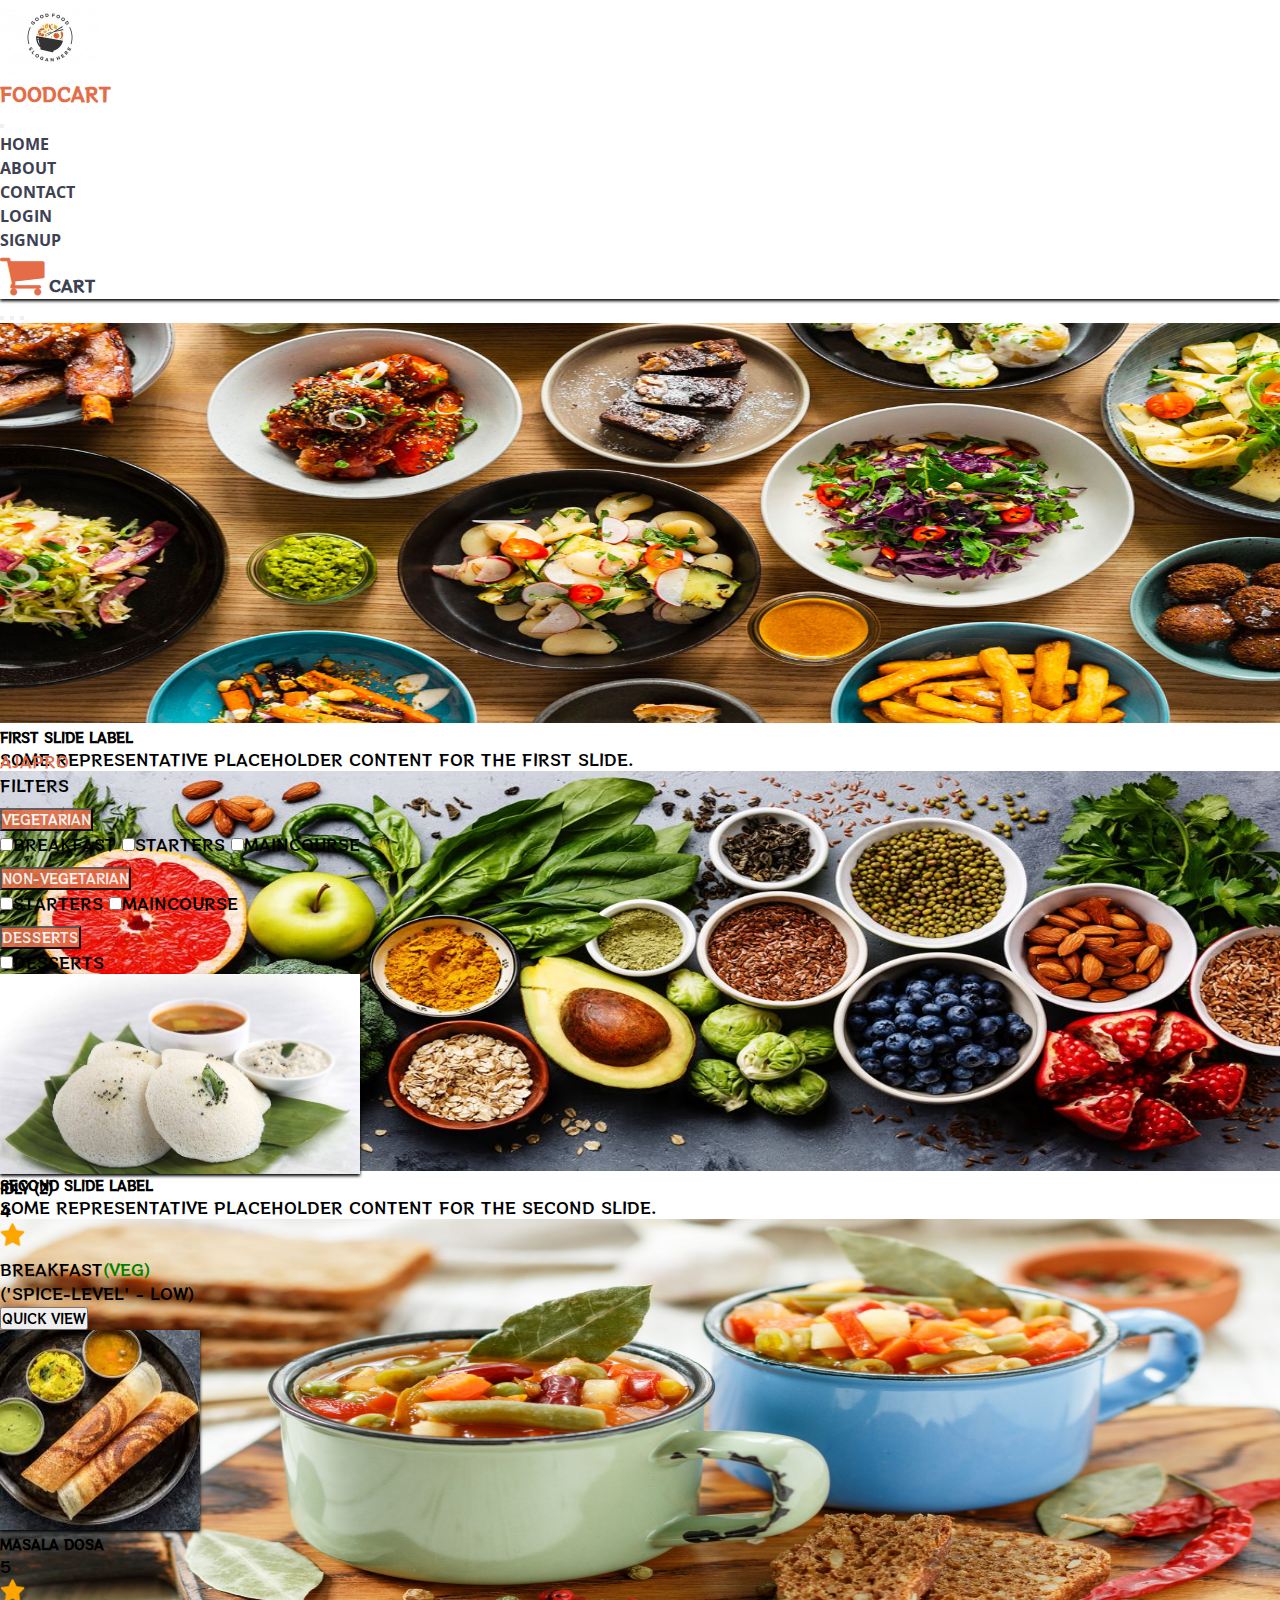
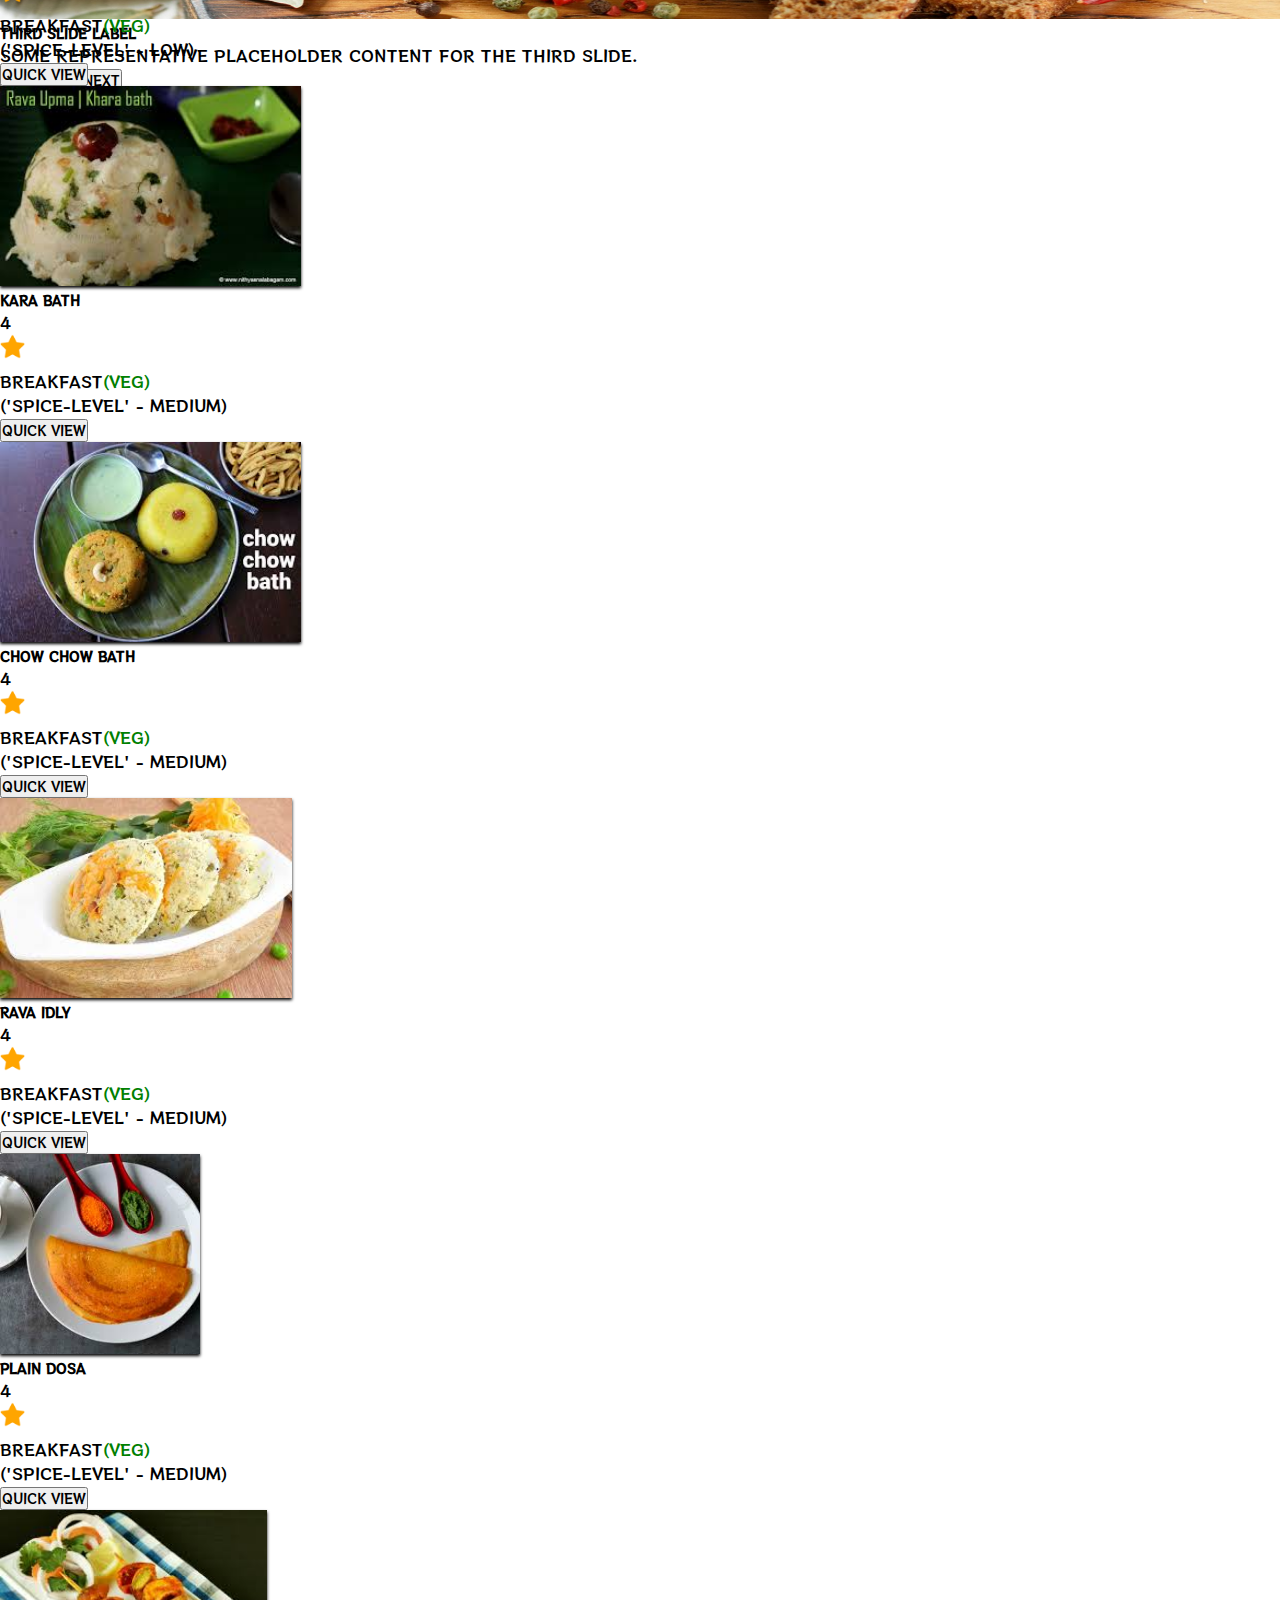
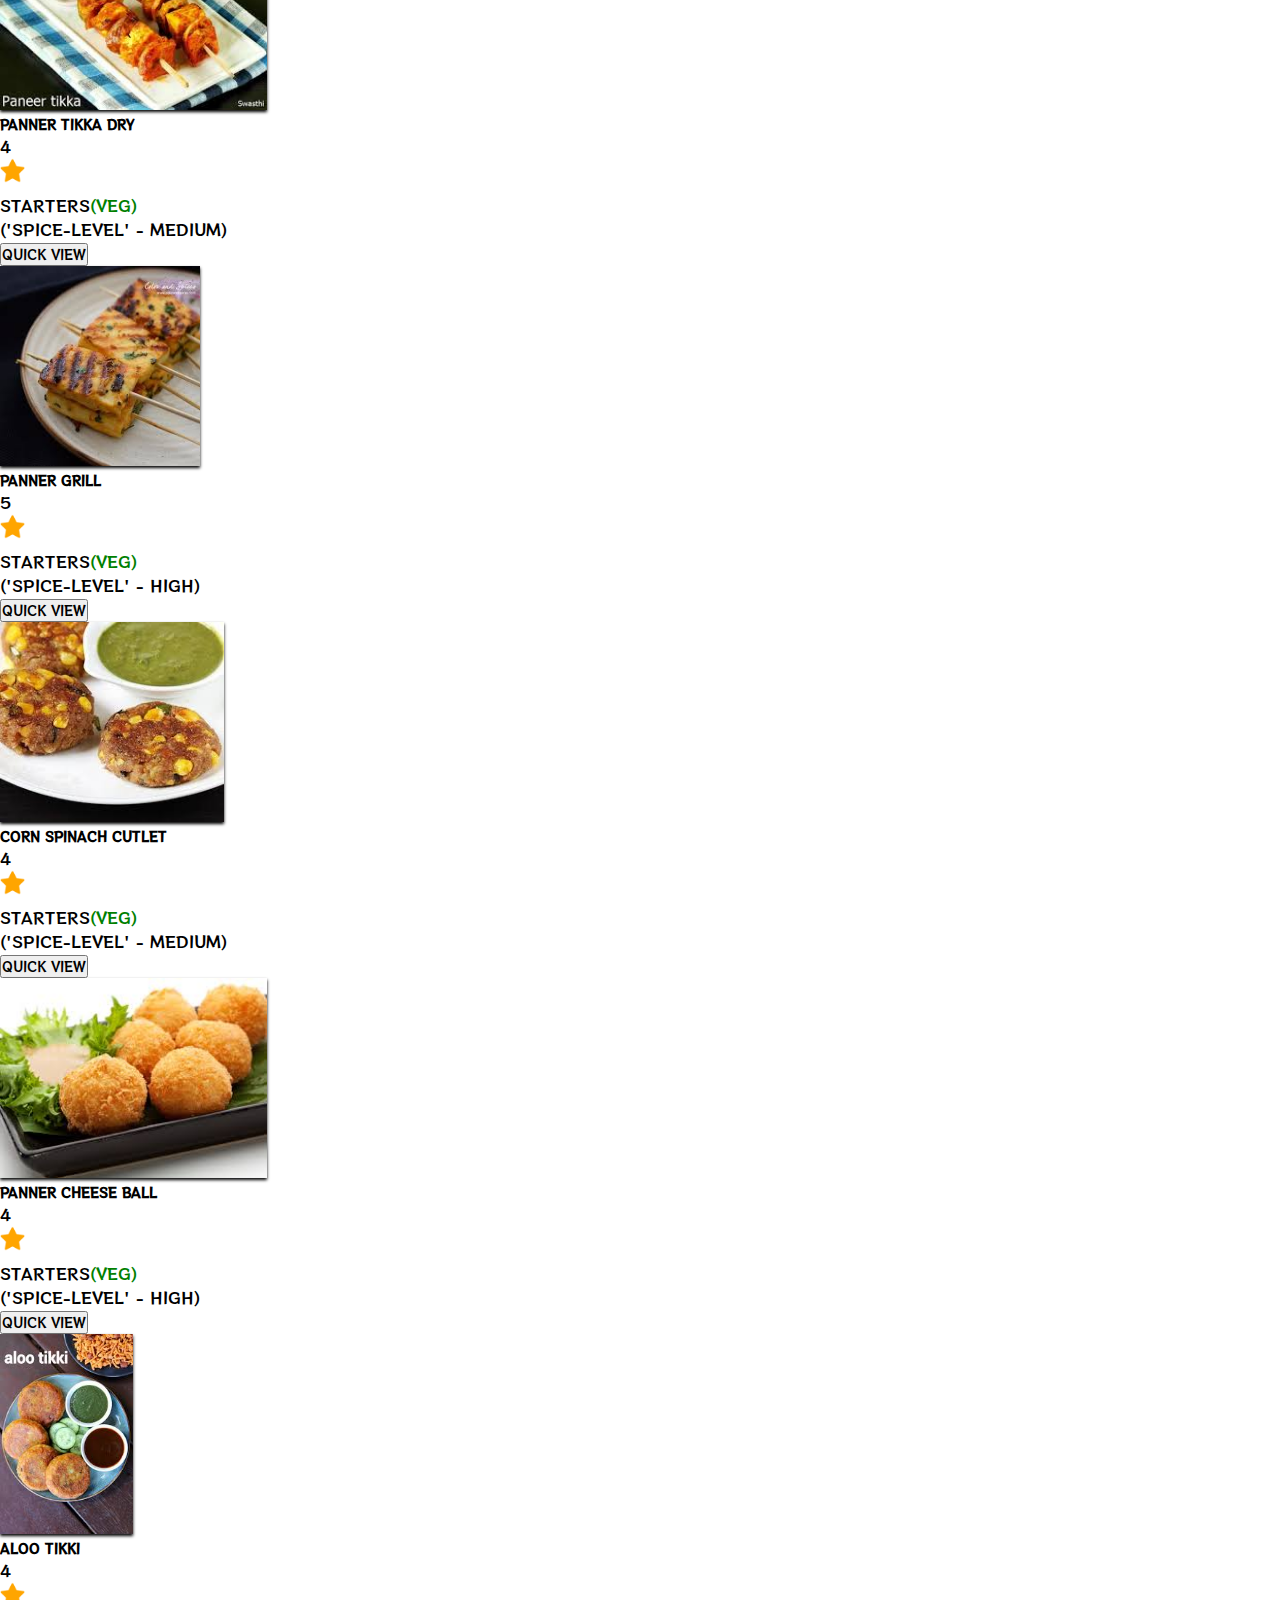
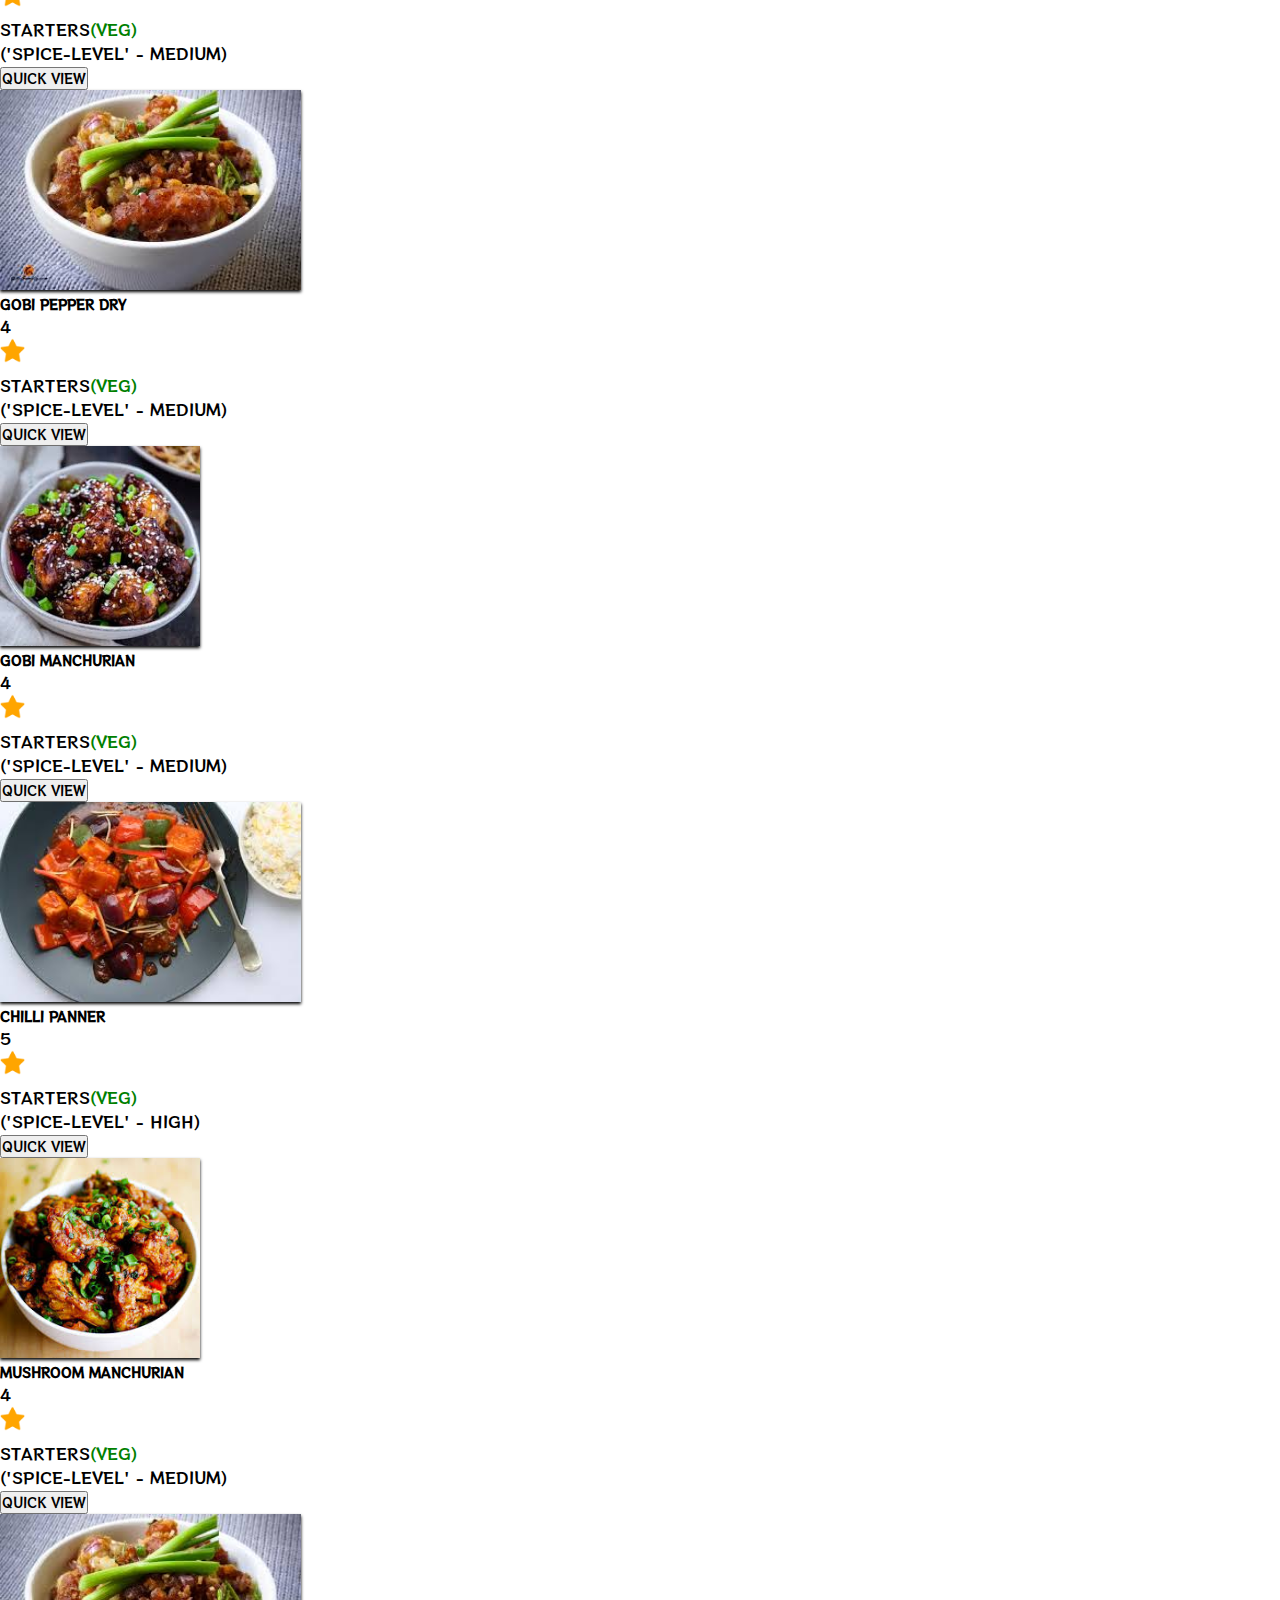
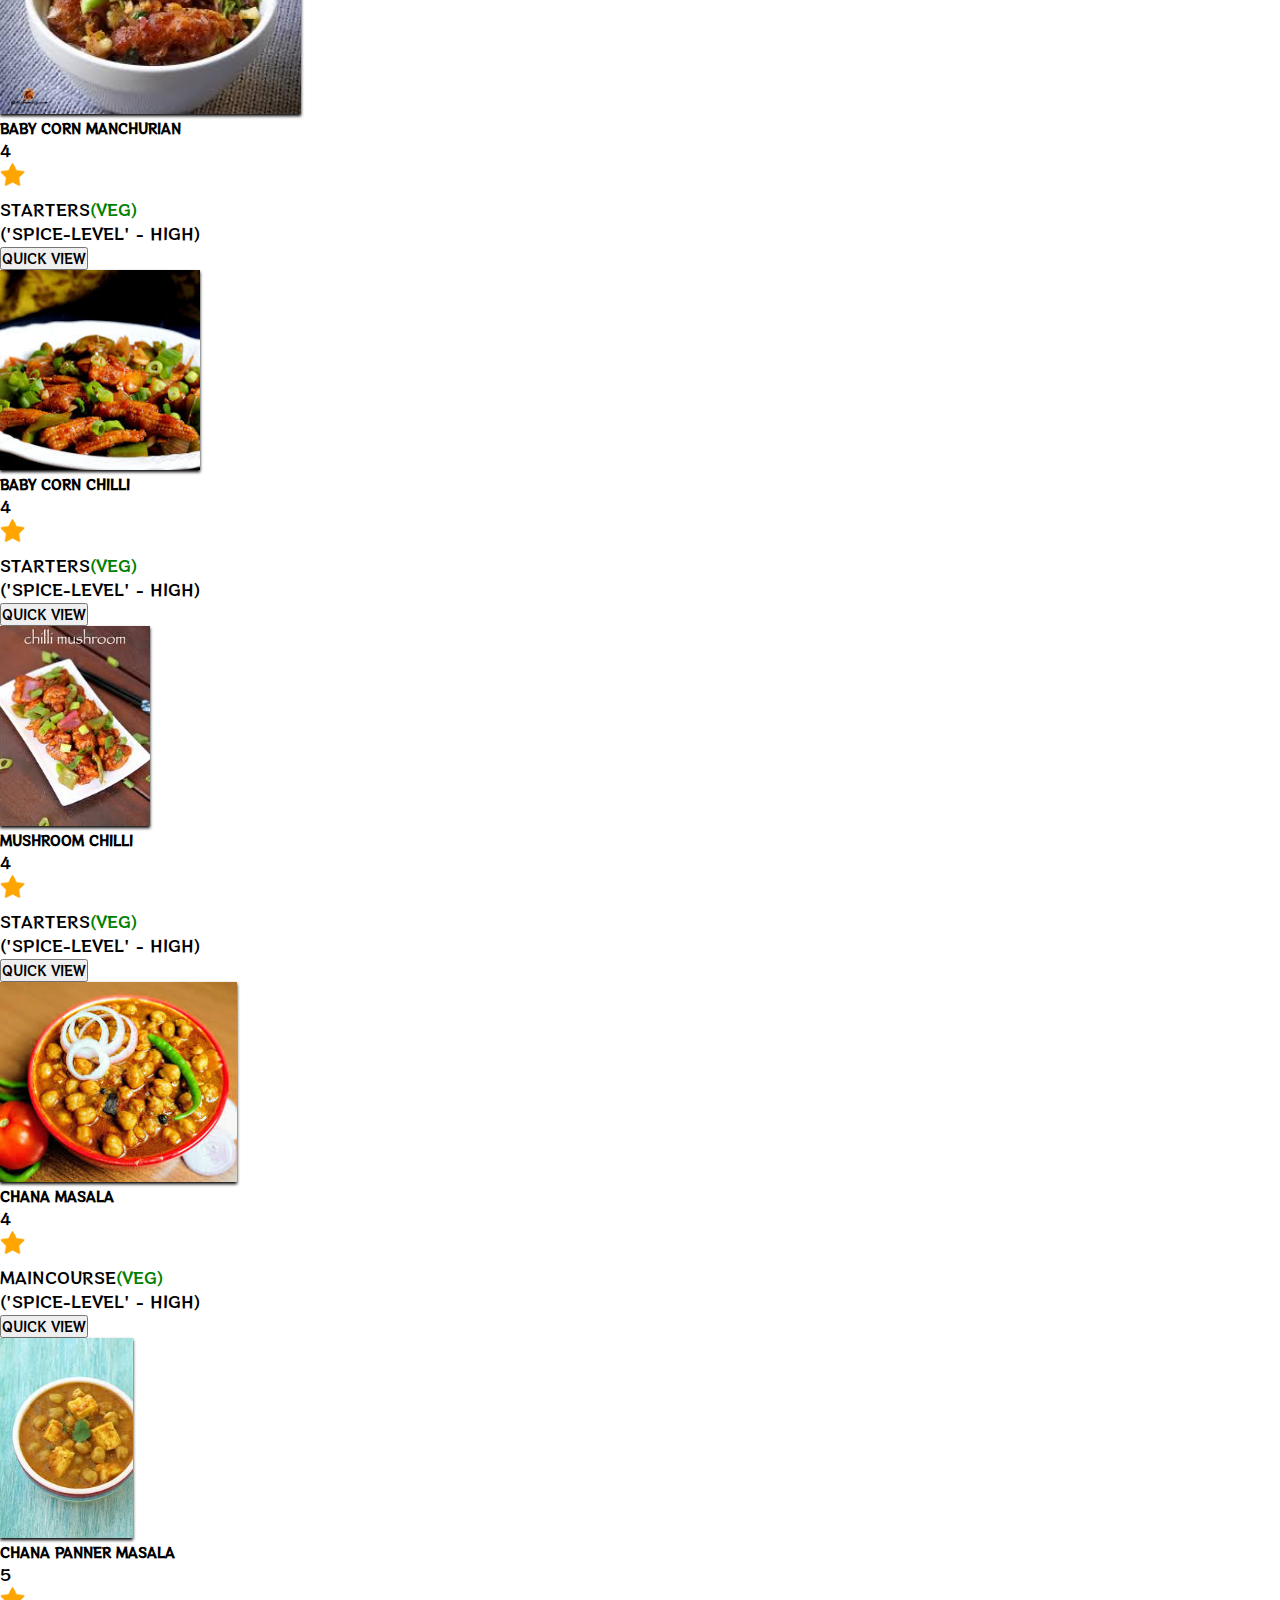
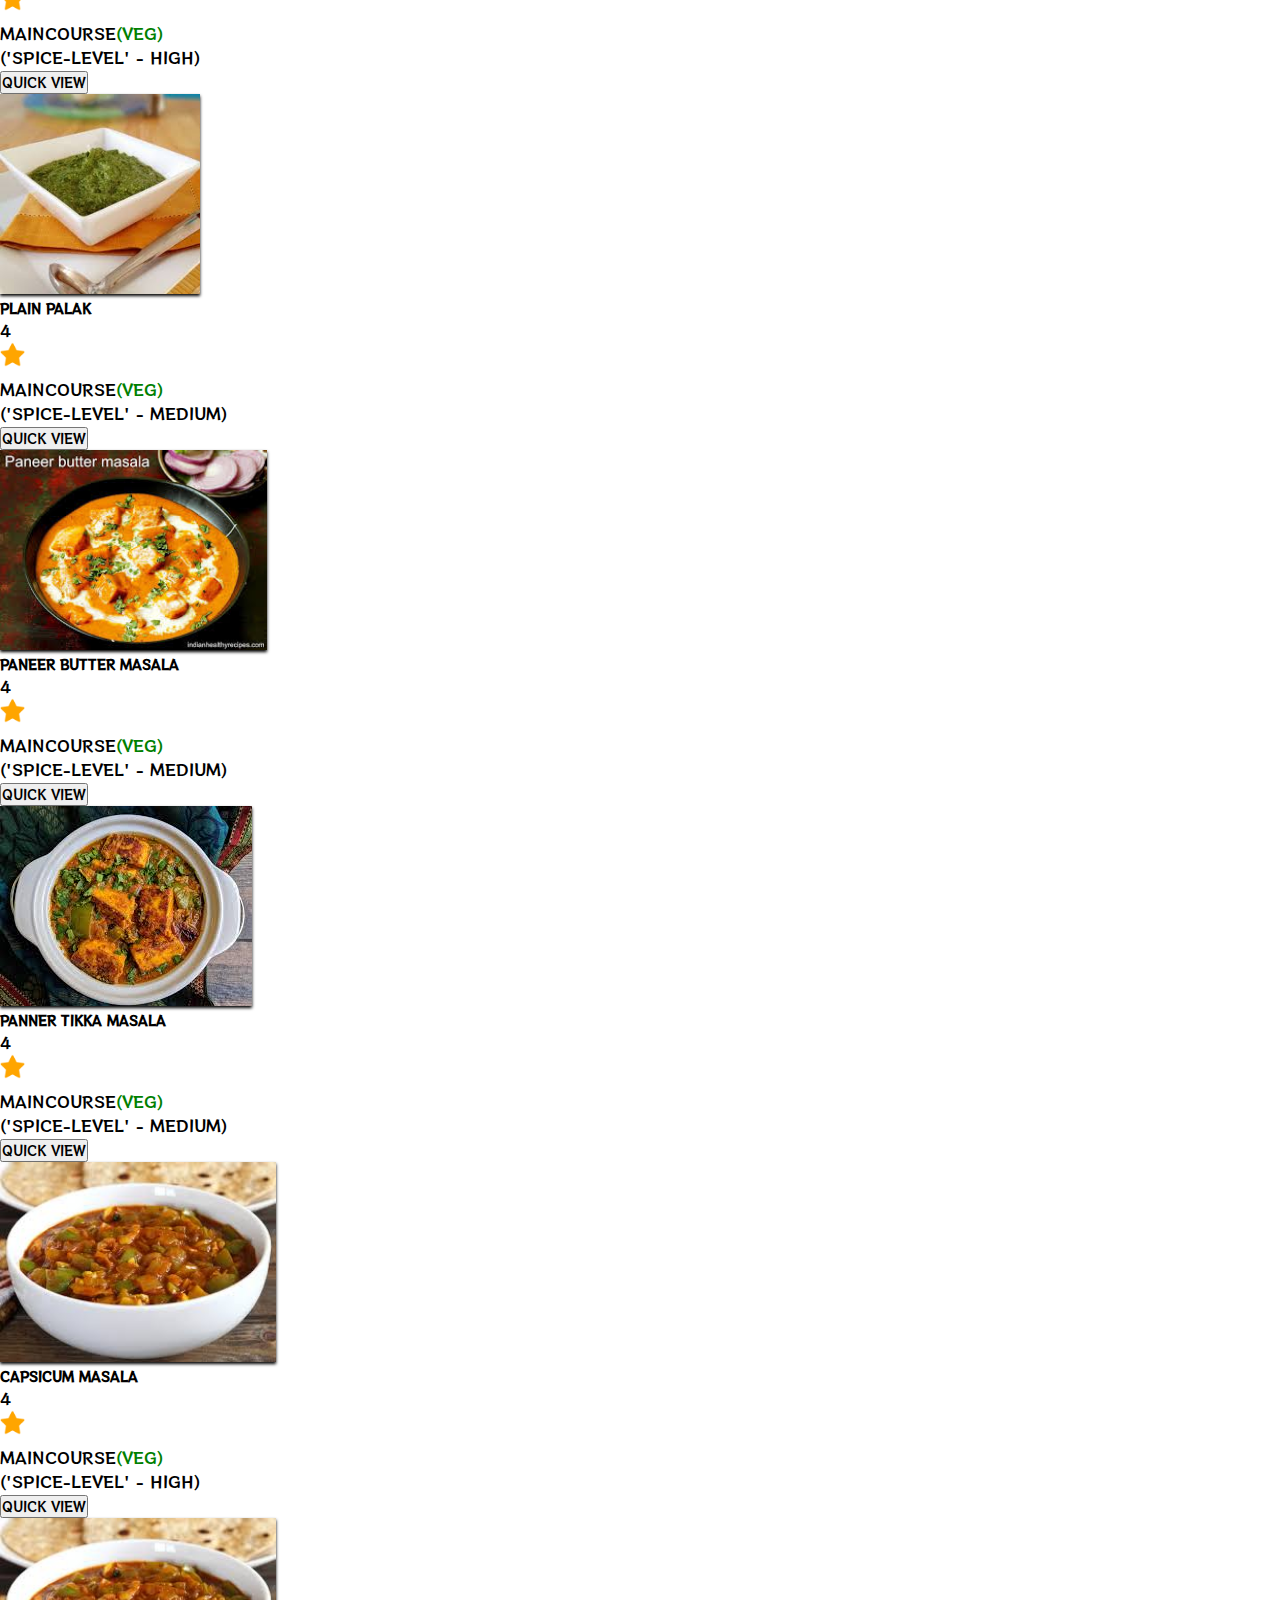
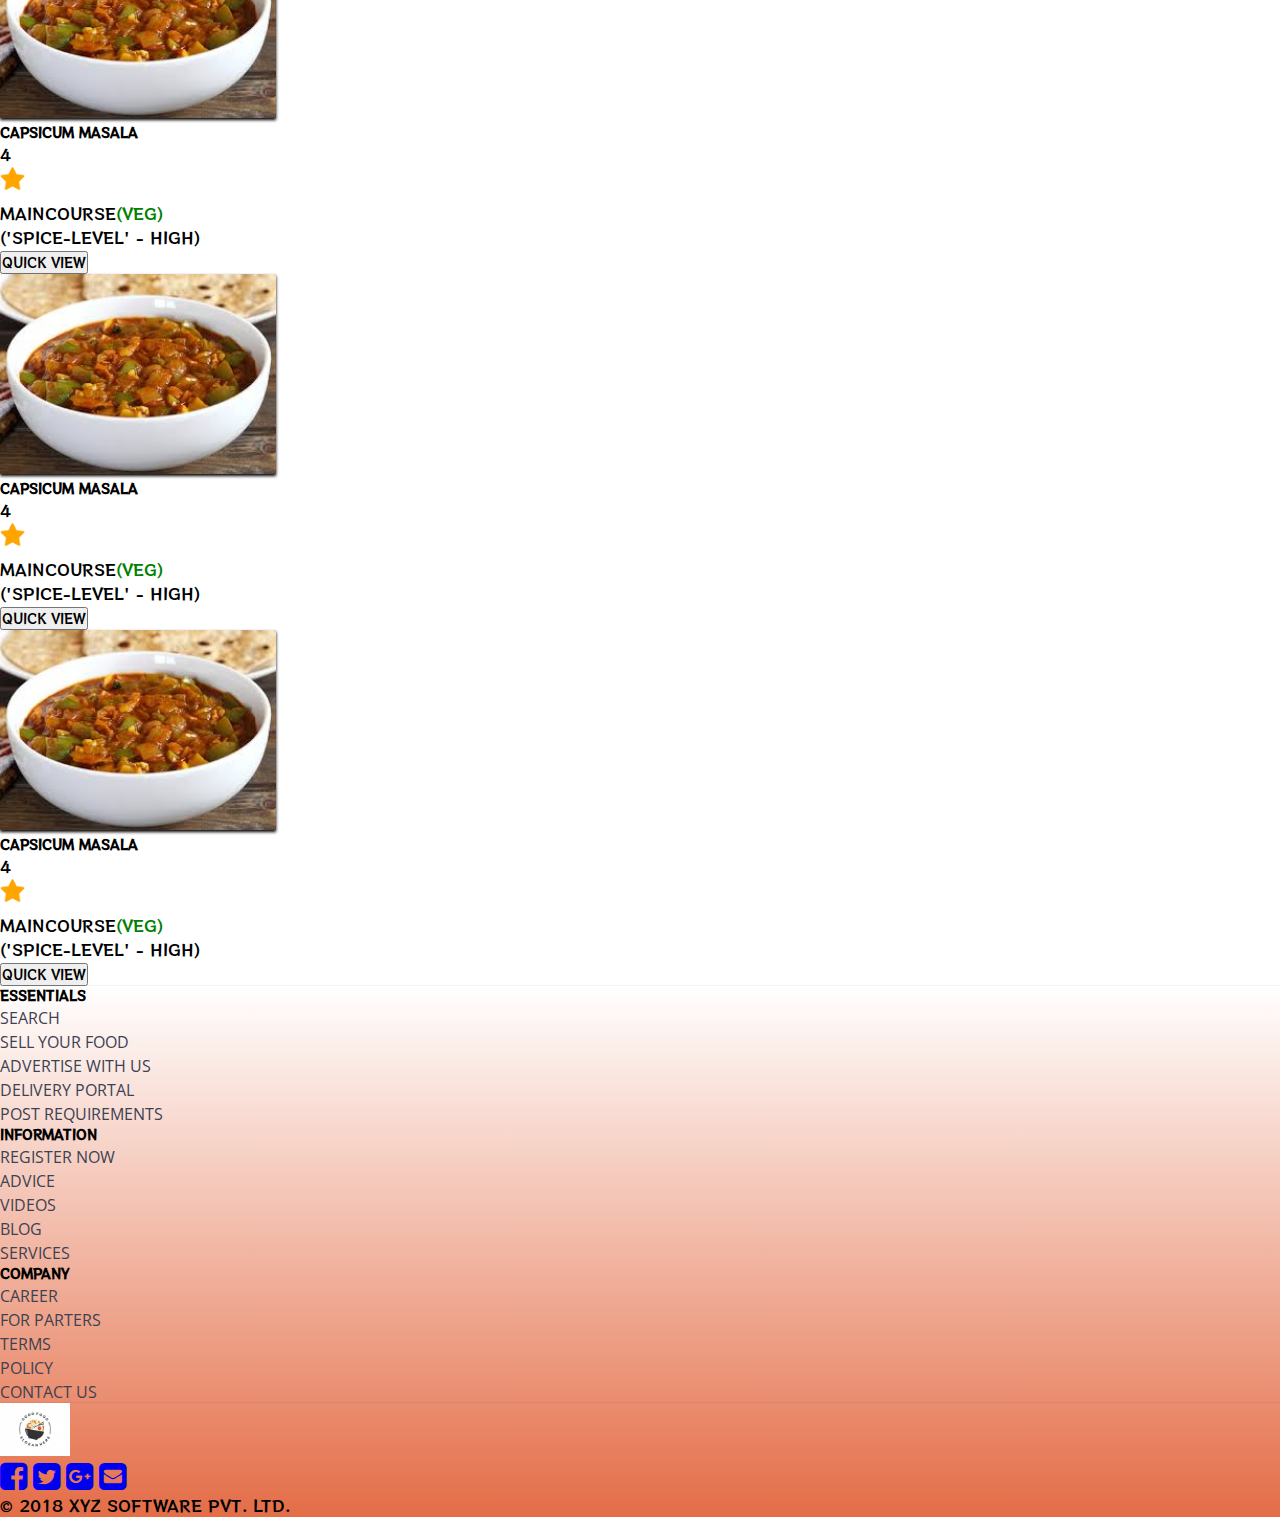
==== index.html @ d3000aa5 "added index.html page" ====
<!DOCTYPE html>
<html lang="en">

<head>
  <meta charset="UTF-8">
  <meta http-equiv="X-UA-Compatible" content="IE=edge">
  <meta name="viewport" content="width=device-width, initial-scale=1.0">
  <title>AjaProFoodCartExample-Live to Eat</title>
  <link rel="stylesheet" href="listings-page.css">
  <link rel="preconnect" href="https://fonts.gstatic.com">

  <link rel="stylesheet" href="https://cdnjs.cloudflare.com/ajax/libs/font-awesome/4.7.0/css/font-awesome.min.css">
  <link rel="stylesheet" href="https://cdn.jsdelivr.net/npm/bootstrap@4.6.0/dist/css/bootstrap.min.css"
    integrity="sha384-B0vP5xmATw1+K9KRQjQERJvTumQW0nPEzvF6L/Z6nronJ3oUOFUFpCjEUQouq2+l" crossorigin="anonymous">
  <link href="https://cdn.jsdelivr.net/npm/bootstrap@5.0.0-beta2/dist/css/bootstrap.min.css" rel="stylesheet"
    integrity="sha384-BmbxuPwQa2lc/FVzBcNJ7UAyJxM6wuqIj61tLrc4wSX0szH/Ev+nYRRuWlolflfl" crossorigin="anonymous">
</head>

<body>
  <!--header div section start-->

  <!--header-->
  <nav class="navbar navbar-expand-lg navbar-light  shadow">
    <div class="container-fluid ">
      <!--header-logo-->
      <div class="navbar-brand d-flex justify-content-between align-items-center">
        <a href="index.html" class="logo"><img src="./assets/ajapro1.jpg" width="100px"></a>
        <h3 id="app-title">FoodCart</h3>
      </div>


      <!-- header-navbar -->

      <button class="navbar-toggler" type="button" data-bs-toggle="collapse" data-bs-target="#navbarNav"
        aria-controls="navbarNav" aria-expanded="false" aria-label="Toggle navigation">
        <span class="navbar-toggler-icon"></span>
      </button>



      <div class="collapse navbar-collapse" id="navbarNav">
        <ul class="navbar-nav ml-auto">

          <li class="nav-item">
            <a class="nav-link active" aria-current="page" href="#">Home</a>
          </li>
          <li class="nav-item">
            <a class="nav-link" href="#">About</a>
          </li>
          <li class="nav-item">
            <a class="nav-link" href="#">Contact</a>
          </li>
          <li class="nav-item">
            <a class="nav-link" href="#">Login</a>
          </li>
          <li class="nav-item">
            <a class="nav-link" href="#">SignUp</a>
          </li>
        </ul>
      </div>

      <!-- header-cart -->

      <div class="col-2 d-flex justify-content-end align-items-center ml-5">
        <a class="cart-logo d-flex align-items-center" href="cart-page.html">
          <span><i class="fa-3x fa fa-shopping-cart"></i></span>
          <span class="text-cart">Cart</span>
        </a>
      </div>
    </div>
  </nav>
  <!--Header-End-->

  <!--Caurosel-Start---->

  <div class="container mt-4 mb-2 d-flex justify-content-center">
    <div class="carousels">
      <div id="carouselExampleCaptions" class="carousel slide" data-bs-ride="carousel">
        <div class="carousel-indicators text-dark">
          <button type="button" data-bs-target="#carouselExampleCaptions" data-bs-slide-to="0" class="active"
            aria-current="true" aria-label="Slide 1"></button>
          <button type="button" data-bs-target="#carouselExampleCaptions" data-bs-slide-to="1"
            aria-label="Slide 2"></button>
          <button type="button" data-bs-target="#carouselExampleCaptions" data-bs-slide-to="2"
            aria-label="Slide 3"></button>
        </div>
        <div class="carousel-inner">
          <div class="carousel-item active" data-bs-interval="4500">
            <img src="./assets//pic4.jpg" class="d-block w-100" alt="...">
            <div class="carousel-caption d-none d-md-block">
              <h5>First slide label</h5>
              <p>Some representative placeholder content for the first slide.</p>
            </div>
          </div>
          <div class="carousel-item" data-bs-interval="4500">
            <img src="./assets/pic2.jpg" class="d-block w-100" alt="...">
            <div class="carousel-caption d-none d-md-block">
              <h5>Second slide label</h5>
              <p>Some representative placeholder content for the second slide.</p>
            </div>
          </div>
          <div class="carousel-item" data-bs-interval="4500">
            <img src="./assets/pic3.jpg" class="d-block w-100" alt="...">
            <div class="carousel-caption d-none d-md-block">
              <h5>Third slide label</h5>
              <p>Some representative placeholder content for the third slide.</p>
            </div>
          </div>
        </div>
        <button class="carousel-control-prev" type="button" data-bs-target="#carouselExampleCaptions"
          data-bs-slide="prev">
          <span class="carousel-control-prev-icon" aria-hidden="true"></span>
          <span class="visually-hidden">Previous</span>
        </button>
        <button class="carousel-control-next" type="button" data-bs-target="#carouselExampleCaptions"
          data-bs-slide="next">
          <span class="carousel-control-next-icon" aria-hidden="true"></span>
          <span class="visually-hidden">Next</span>
        </button>
      </div>
    </div>
  </div>

  <!--Caurosel-End---->

  <!--Main-Div-->
  <div class="container">
    <div class="row">
      <div class="container-fluid col-sm-3">
        <!-- <nav id="navbar-example3"
          class="navbar navbar-default navbar-static border mt-3 shadow navbar-light bg-light sticky-sm-top"
          id="sidebar"> -->
          <!-- <a href="listings-page.html" class="navbar-brand mt-1"> -->
          <div class="display-6 font-weight-bold" id="ajapro">AjaPro</div>
          <!-- </a>  -->
          <!-- <nav class="nav nav-pills nav-stacked flex-column mt-3"> -->
            <!-- <a class="nav-link nav-link-head font-weight-bold h4">Veg</a>
            <nav class="nav nav-pills flex-column">
              <span class="text-muted"><input type="checkbox" id="vegBreakfast" name="veg-Breakfast" value="Breakfast" class="check"><label for="vegBreakfast">Breakfast</label></span>
              <span class="text-muted"><input type="checkbox" id="vegStarters" name="veg-Starters" value="Starters" class="check"><label for="vegStarters">Starters</label></span>
              <span class="text-muted"><input type="checkbox" id="vegMainCourse" name="veg-MainCourse" value="MainCourse" class="check"><label for="vegMainCourse">MainCourse</label></span>
            </nav>
            <section class="_167Mu3 _2hbLCH"><div class="_213eRC _2ssEMF"><div class="_2gmUFU _3V8rao">RAM</div><svg width="16" height="27" viewBox="0 0 16 27" xmlns="http://www.w3.org/2000/svg" class="ttx38n _3DyGEM"><path d="M16 23.207L6.11 13.161 16 3.093 12.955 0 0 13.161l12.955 13.161z" fill="#fff" class="IIvmWM"></path></svg></div><div class="_3FPh42"><div class="_2d0we9"><div class="_4921Z t0pPfW" title="4 GB"><div class="_1Y4Vhm _4FO7b6"><div class="_2iDkf8 t0pPfW"><label><input type="checkbox" class="_30VH1S" readonly="" value="on"><div class="_24_Dny"></div><div class="_3879cV">4 GB</div></label></div></div></div><div class="_4921Z t0pPfW" title="3 GB"><div class="_1Y4Vhm _4FO7b6"><div class="_2iDkf8 t0pPfW"><label><input type="checkbox" class="_30VH1S" readonly="" value="on"><div class="_24_Dny"></div><div class="_3879cV">3 GB</div></label></div></div></div><div class="_4921Z t0pPfW" title="2 GB"><div class="_1Y4Vhm _4FO7b6"><div class="_2iDkf8 t0pPfW"><label><input type="checkbox" class="_30VH1S" readonly="" value="on"><div class="_24_Dny"></div><div class="_3879cV">2 GB</div></label></div></div></div><div class="_4921Z t0pPfW" title="1 GB"><div class="_1Y4Vhm _4FO7b6"><div class="_2iDkf8 t0pPfW"><label><input type="checkbox" class="_30VH1S" readonly="" value="on"><div class="_24_Dny"></div><div class="_3879cV">1 GB</div></label></div></div></div></div></div></section>

            <a class="nav-link nav-link-head font-weight-bold h4" href="#non-veg">Non-Veg</a>
            <nav class="nav nav-pills flex-column">
              <span class="text-muted"><input type="checkbox" id="nonVegStarters" name="nonVeg-Starters" value="Starters" class="check"><label for="nonVegStarters">Starters</label></span>
              <span class="text-muted"><input type="checkbox" id="nonVegMainCourse" name="nonVeg-MainCourse" value="MainCourse" class="check"><label for="nonVegMainCourse">MainCourse</label></span>
            </nav>

            <a class="nav-link nav-link-head font-weight-bold h4" id="desserts" name="desserts" href="#desserts">Desserts</a>

          </nav> -->
          
            <div class="accordion mt-3 mb-3 border navbar-default navbar-static border mt-3 shadow navbar-light bg-light sticky-sm-top" id="accordionExample">
              <div class="accordion-item">
                <div class="h4 font-weight-bold mt-3 mb-4" id="filter">Filters</div>
                <h2 class="accordion-header" id="headingOne">
                  <button class="accordion-button" type="button" data-bs-toggle="collapse" data-bs-target="#collapseOne"
                    aria-expanded="true" aria-controls="collapseOne">
                    Vegetarian
                  </button>
                </h2>
                <div id="collapseOne" class="accordion-collapse collapse show" aria-labelledby="headingOne"
                  data-bs-parent="#accordionExample">
                  <div class="accordion-body">
                    <nav class="nav nav-pills flex-column">
                      <span class="text-muted"><input type="checkbox" id="vegBreakfast" name="veg-Breakfast"
                          value="breakfast" class="check"><label for="vegBreakfast">Breakfast</label></span>
                      <span class="text-muted"><input type="checkbox" id="vegStarters" name="veg-Starters"
                          value="starters" class="check"><label for="vegStarters">Starters</label></span>
                      <span class="text-muted"><input type="checkbox" id="vegMainCourse" name="veg-MainCourse"
                          value="maincourse" class="check"><label for="vegMainCourse">MainCourse</label></span>
                    </nav>
                  </div>
                </div>
              </div>
              <div class="accordion-item">
                <h2 class="accordion-header" id="headingTwo">
                  <button class="accordion-button collapsed" type="button" data-bs-toggle="collapse"
                    data-bs-target="#collapseTwo" aria-expanded="false" aria-controls="collapseTwo">
                    Non-Vegetarian
                  </button>
                </h2>
                <div id="collapseTwo" class="accordion-collapse collapse" aria-labelledby="headingTwo"
                  data-bs-parent="#accordionExample">
                  <div class="accordion-body">
                    <nav class="nav nav-pills flex-column">
                      <span class="text-muted"><input type="checkbox" id="nonVegStarters" name="nonVeg-Starters"
                          value="nonvegstarters" class="check"><label for="nonVegStarters">Starters</label></span>
                      <span class="text-muted"><input type="checkbox" id="nonVegMainCourse" name="nonVeg-MainCourse"
                          value="nonvegmaincourse" class="check"><label for="nonVegMainCourse">MainCourse</label></span>
                    </nav>
                  </div>
                </div>
              </div>
              <div class="accordion-item">
                <h2 class="accordion-header" id="headingThree">
                  <button class="accordion-button collapsed" type="button" data-bs-toggle="collapse"
                    data-bs-target="#collapseThree" aria-expanded="false" aria-controls="collapseThree">
                    Desserts
                  </button>
                </h2>
                <div id="collapseThree" class="accordion-collapse collapse" aria-labelledby="headingThree"
                  data-bs-parent="#accordionExample">
                  <div class="accordion-body">
                    <nav class="nav nav-pills flex-column">
                      <span class="text-muted"><input type="checkbox" id="dessert" name="desserts"
                          value="desserts" class="check"><label for="dessert">Desserts</label></span>
                    </nav>
                  </div>
                </div>
              </div>
            </div>
      </div>
          <!-- </nav> -->
      <!-- </div> -->

      <!--side-navbar-ends-->


      <!--main div logic starts-->
      <div class="col-sm-9 border">
        <div class="d-flex flex-wrap" id="cardUp">

        </div>
        <div class="d-flex flex-wrap" id="cardDown"></div>
      </div>
      </div>
      <!-- main div logic ends-->


    </div>
  </div>

  <!--Main div ends-->

  <!--footer-starts-->
  <div class="container-fluid m-4 border footer shadow">
    <div class="row footer-top pt-3">
      <div class="col-xs-12 col-sm-4 pl-5 footers-one">
        <h5 class="pl-4">Essentials</h5>
        <ul>
          <li><a href="maintenance.html">Search</a></li>
          <li><a href="contact.html">Sell your Food</a></li>
          <li><a href="about.html">Advertise with us</a></li>
          <li><a href="about.html">Delivery Portal</a></li>
          <li><a href="about.html">Post Requirements</a></li>
        </ul>
      </div>
      <div class="col-xs-12 col-sm-4 pl-5 footers-two">
        <h5 class="pl-4">Information</h5>
        <ul>
          <li><a href="maintenance.html">Register Now</a></li>
          <li><a href="contact.html">Advice</a></li>
          <li><a href="about.html">Videos</a></li>
          <li><a href="about.html">Blog</a></li>
          <li><a href="about.html">Services</a></li>
        </ul>
      </div>
      <div class="col-xs-12 col-sm-4 pl-5 footers-three ml-auto">
        <h5 class="pl-4">Company</h5>
        <ul>
          <li><a href="maintenance.html">Career</a></li>
          <li><a href="about.html">For Parters</a></li>
          <li><a href="about.html">Terms</a></li>
          <li><a href="about.html">Policy</a></li>
          <li><a href="contact.html">Contact Us</a></li>
        </ul>
      </div>
    </div>
    <div class="row footer-bottom shadow">
      <div class="d-flex justify-content-around align-items-center">
        <a href="#"><img src="./assets/ajapro1.jpg" width="70px"></a>

        <div class="social-icons">
          <a href="https://www.facebook.com/"><i id="social-fb" class="fa fa-facebook-square fa-2x social"></i></a>
          <a href="https://twitter.com/"><i id="social-tw" class="fa fa-twitter-square fa-2x social"></i></a>
          <a href="https://plus.google.com/"><i id="social-gp" class="fa fa-google-plus-square fa-2x social"></i></a>
          <a href="mailto:bootsnipp@gmail.com"><i id="social-em" class="fa fa-envelope-square fa-2x social"></i></a>
        </div>

        <div class="copy-right">
          <p class="text-muted">© 2018 xyz Software Pvt. Ltd.</p>
        </div>
      </div>
    </div>
  </div>
  <!--footer-ends-->
  </div>
  </div>





  <!--Script tag-->

  <script src="https://cdn.jsdelivr.net/npm/@popperjs/core@2.6.0/dist/umd/popper.min.js"
    integrity="sha384-KsvD1yqQ1/1+IA7gi3P0tyJcT3vR+NdBTt13hSJ2lnve8agRGXTTyNaBYmCR/Nwi"
    crossorigin="anonymous"></script>
  <script src="https://cdn.jsdelivr.net/npm/bootstrap@5.0.0-beta2/dist/js/bootstrap.min.js"
    integrity="sha384-nsg8ua9HAw1y0W1btsyWgBklPnCUAFLuTMS2G72MMONqmOymq585AcH49TLBQObG"
    crossorigin="anonymous"></script>

  <script type="text/javascript" src="listings-page.js"></script>
</body>

</html>
---- listings-page.css ----
@import url("https://fonts.googleapis.com/css2?family=RocknRoll+One&display=swap");
@import url("https://fonts.googleapis.com/css2?family=Open+Sans:wght@300;400&display=swap");
* {
  margin: 0;
  padding: 0;
  -webkit-box-sizing: border-box;
          box-sizing: border-box;
  font-family: "RocknRoll One", sans-serif;
  text-transform: uppercase;
}

html {
  scroll-behavior: smooth;
}

body {
  overflow-x: hidden;
}

a {
  text-decoration: none;
}

li {
  list-style-type: none;
}

.shadow {
  -webkit-box-shadow: 0px 2px 3px;
          box-shadow: 0px 2px 3px;
}

#app-title {
  color: #e46d47;
}

.cart-logo {
  text-decoration: none;
}

.cart-logo .fa-shopping-cart {
  color: #e46d47;
}

.cart-logo .text-cart {
  color: #3d4152;
}

.cart-logo:hover {
  text-decoration: none;
}

.cart-logo:hover .text-cart {
  color: #e46d47;
}

div ul {
  list-style-type: none;
}

div ul li {
  margin-right: 24px;
}

div ul li a {
  color: #3d4152 !important;
  text-decoration: none;
}

div ul li a:hover {
  color: #e46d47 !important;
  text-decoration: none;
}

.navbar-toggler {
  cursor: pointer !important;
}

.navbar-toggler:hover {
  color: #e46d47;
}

.carousels {
  width: 100%;
  height: 450px;
}

.carousel-item img {
  width: 100%;
  height: 400px;
}

#ajapro {
  color: #e46d47 !important;
}

nav a {
  font-family: "Open Sans", sans-serif !important;
  color: #3d4152;
  font-weight: bold;
}

nav a:hover {
  color: #e46d47;
}

.accordion-button {
  background-color: #e46d47 !important;
  opacity: 0.9;
  color: white !important;
}

span .check label:hover {
  cursor: pointer;
  color: #e46d47 !important;
}

.card .btn-outline {
  color: #e46d47;
  -webkit-box-shadow: 1px 1px 3px #aad8aa;
          box-shadow: 1px 1px 3px #aad8aa;
}

.card:hover {
  border: 0.1rem solid #e46d47;
}

.card .btn-outline:hover {
  border-color: #e46d47;
  color: #e46d47;
}

.footer {
  background: -webkit-gradient(linear, left top, left bottom, from(white), to(#e46d47));
  background: linear-gradient(to bottom, white, #e46d47);
}

.footer a {
  font-family: "Open Sans", sans-serif !important;
}
/*# sourceMappingURL=listings-page.css.map */
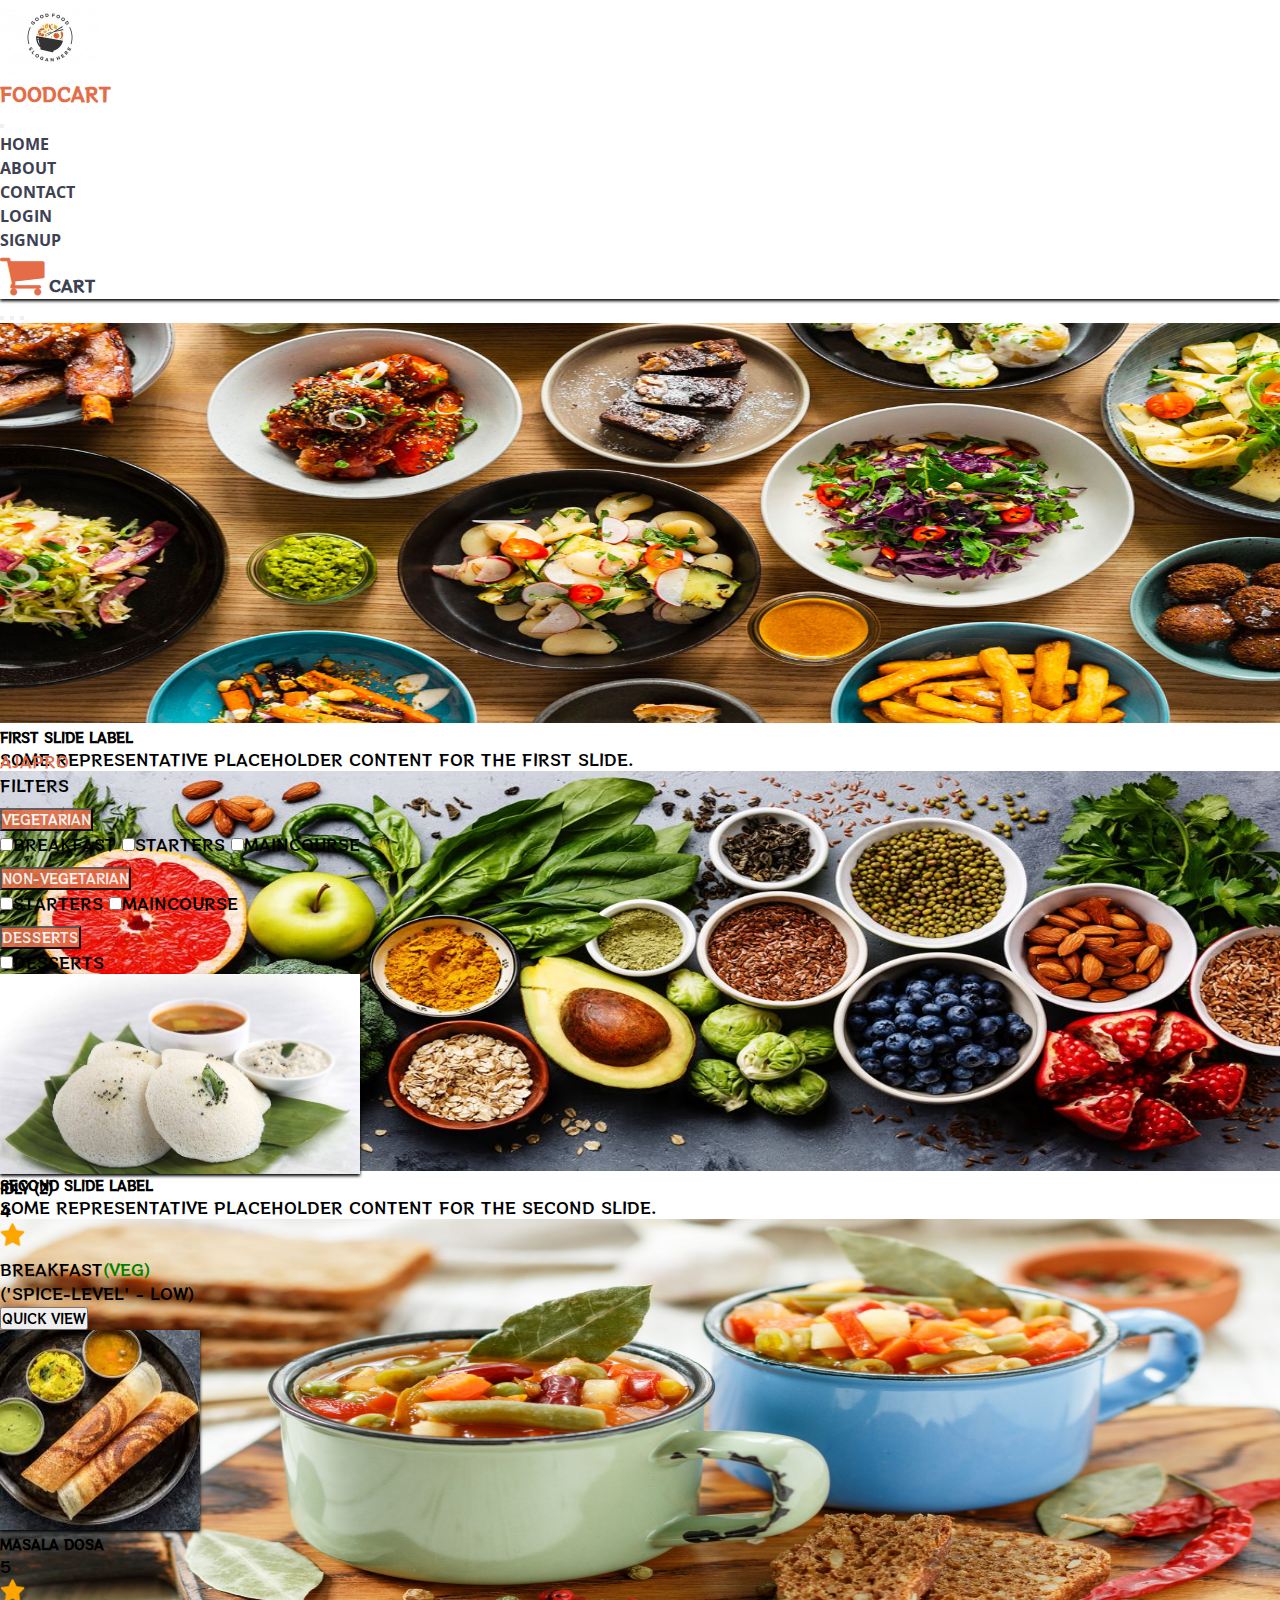
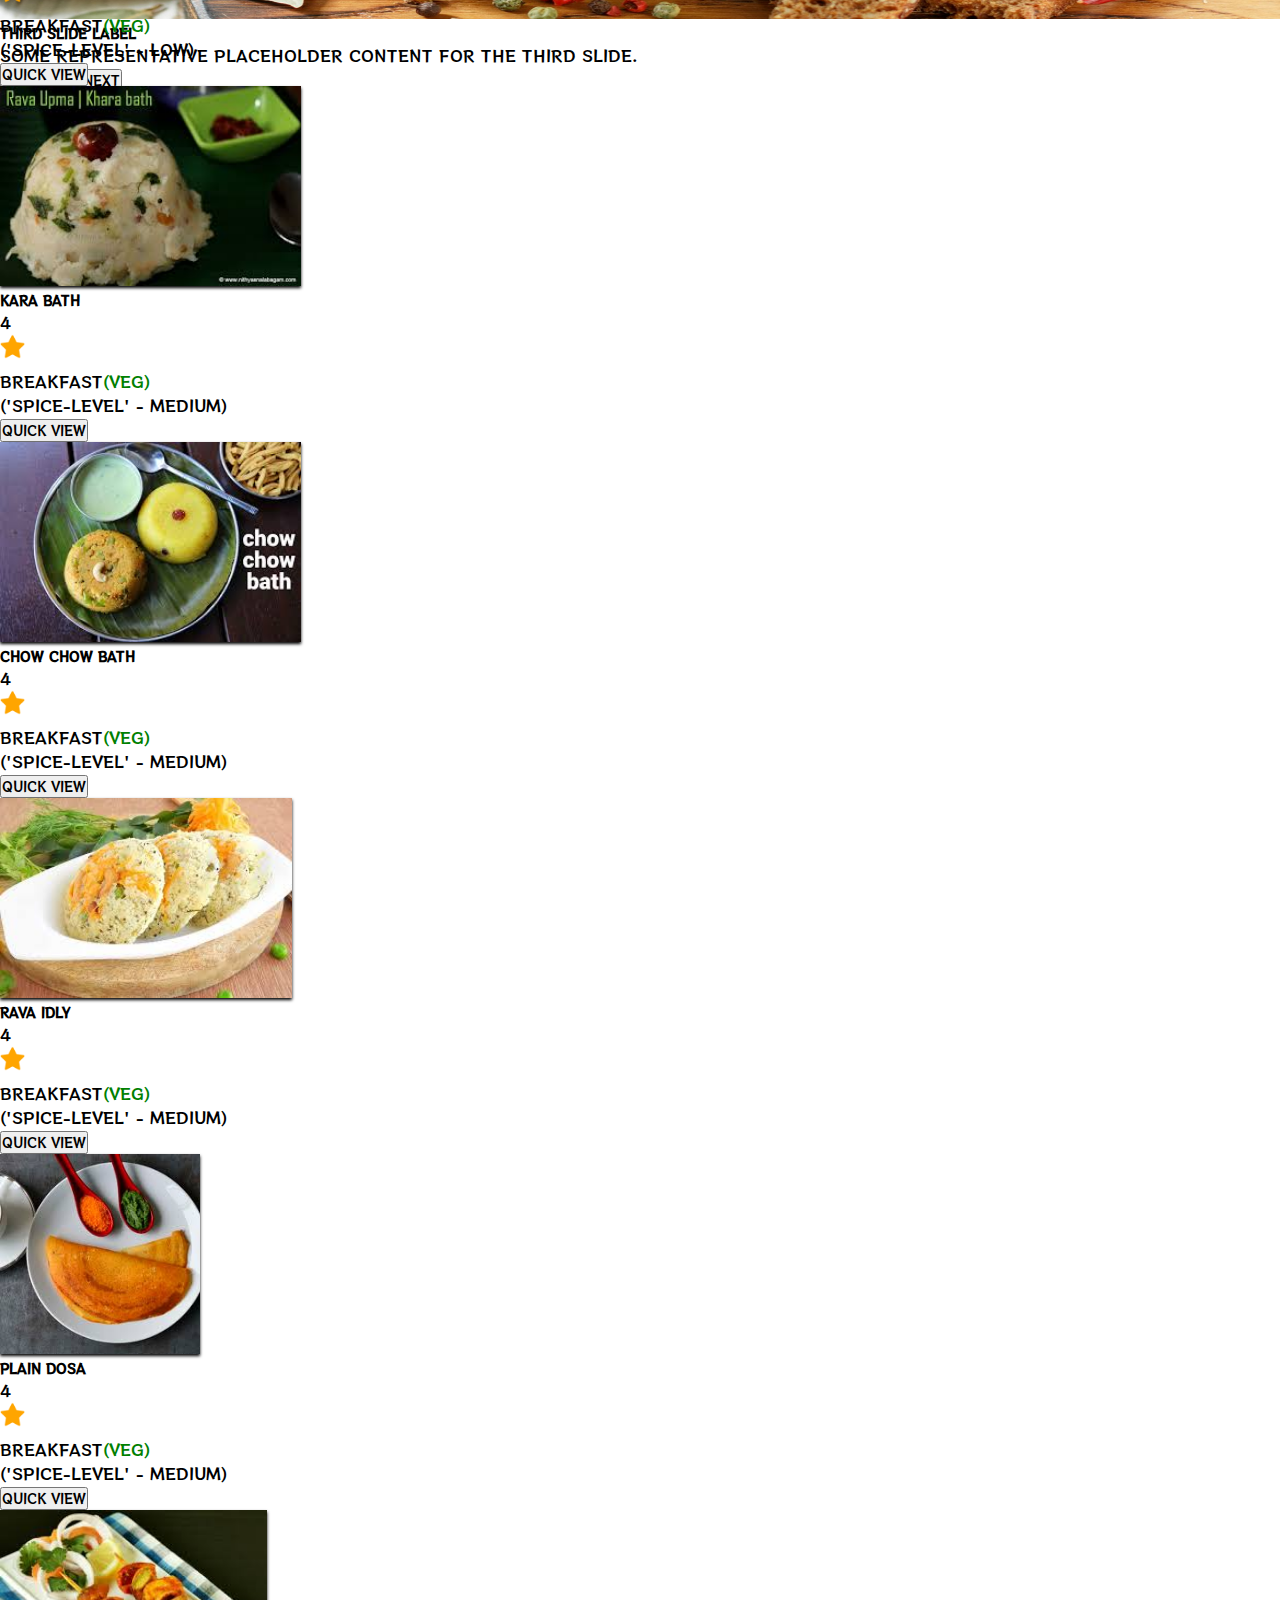
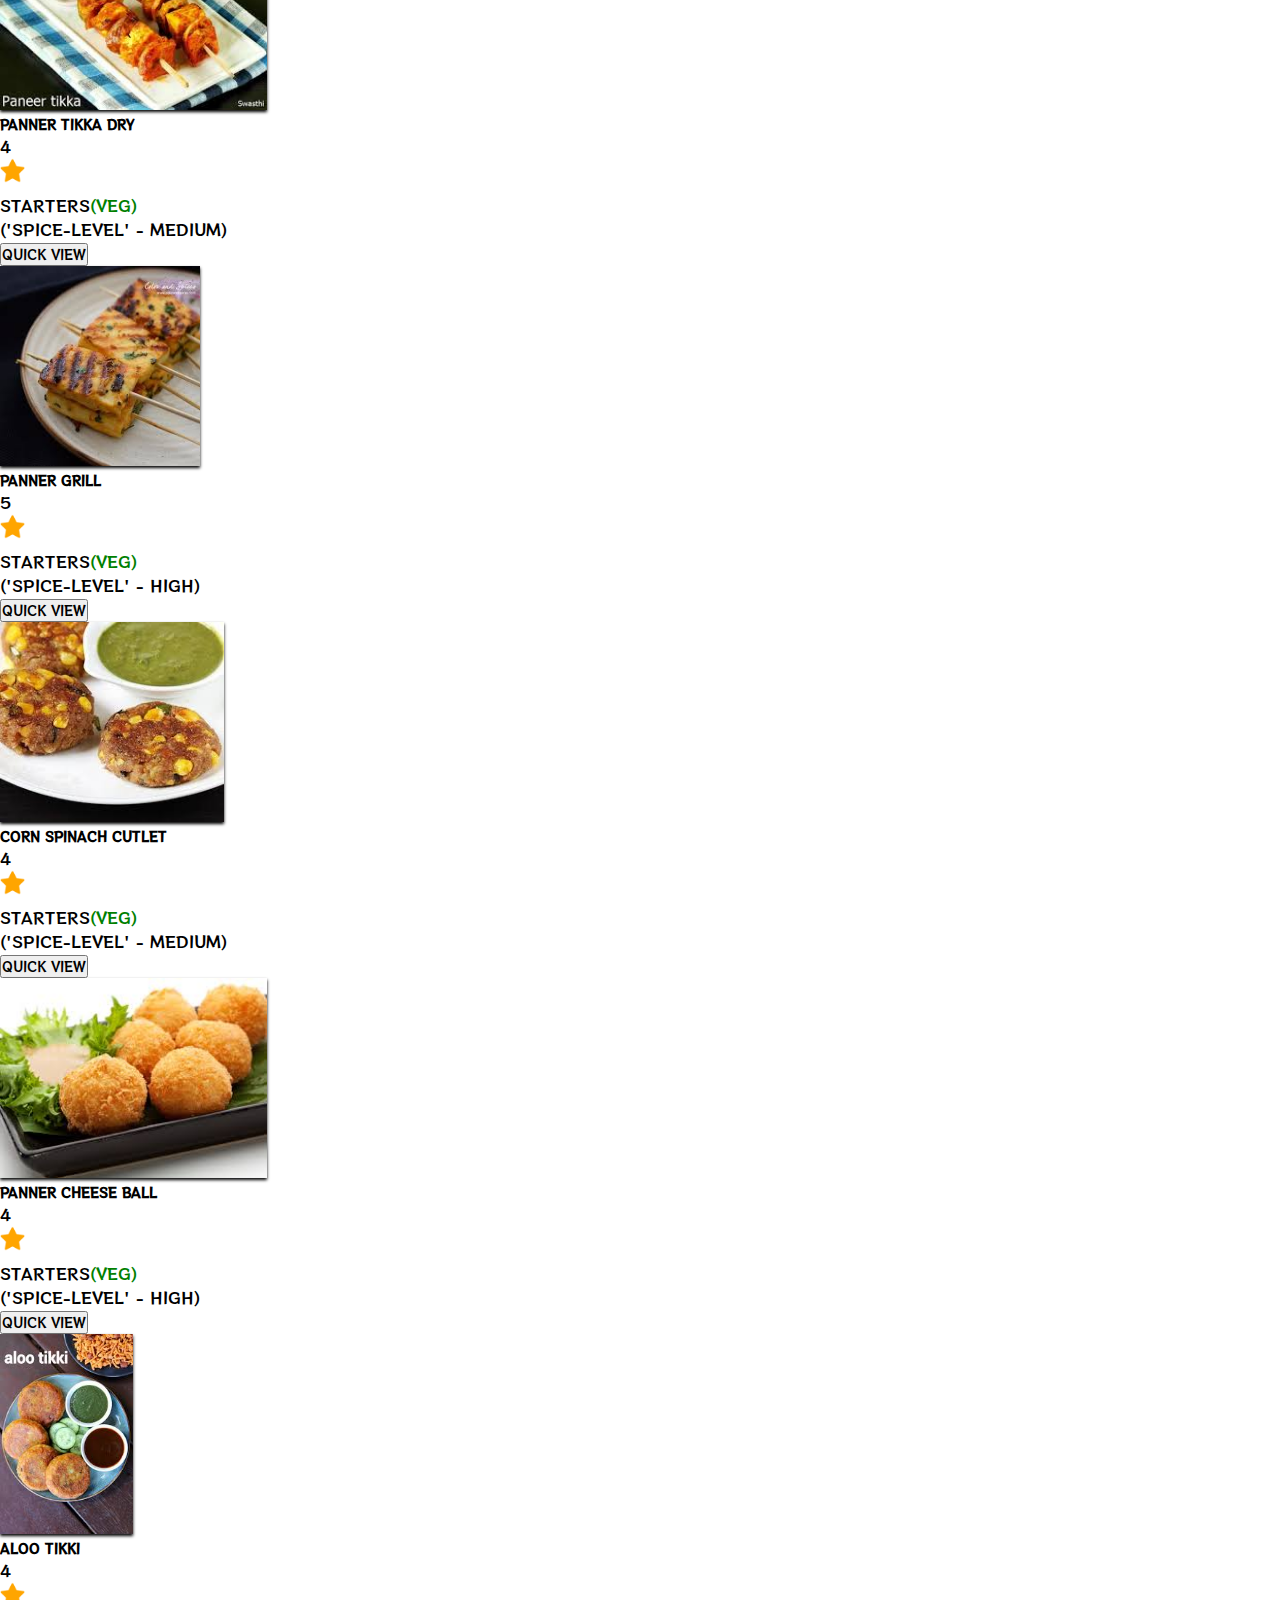
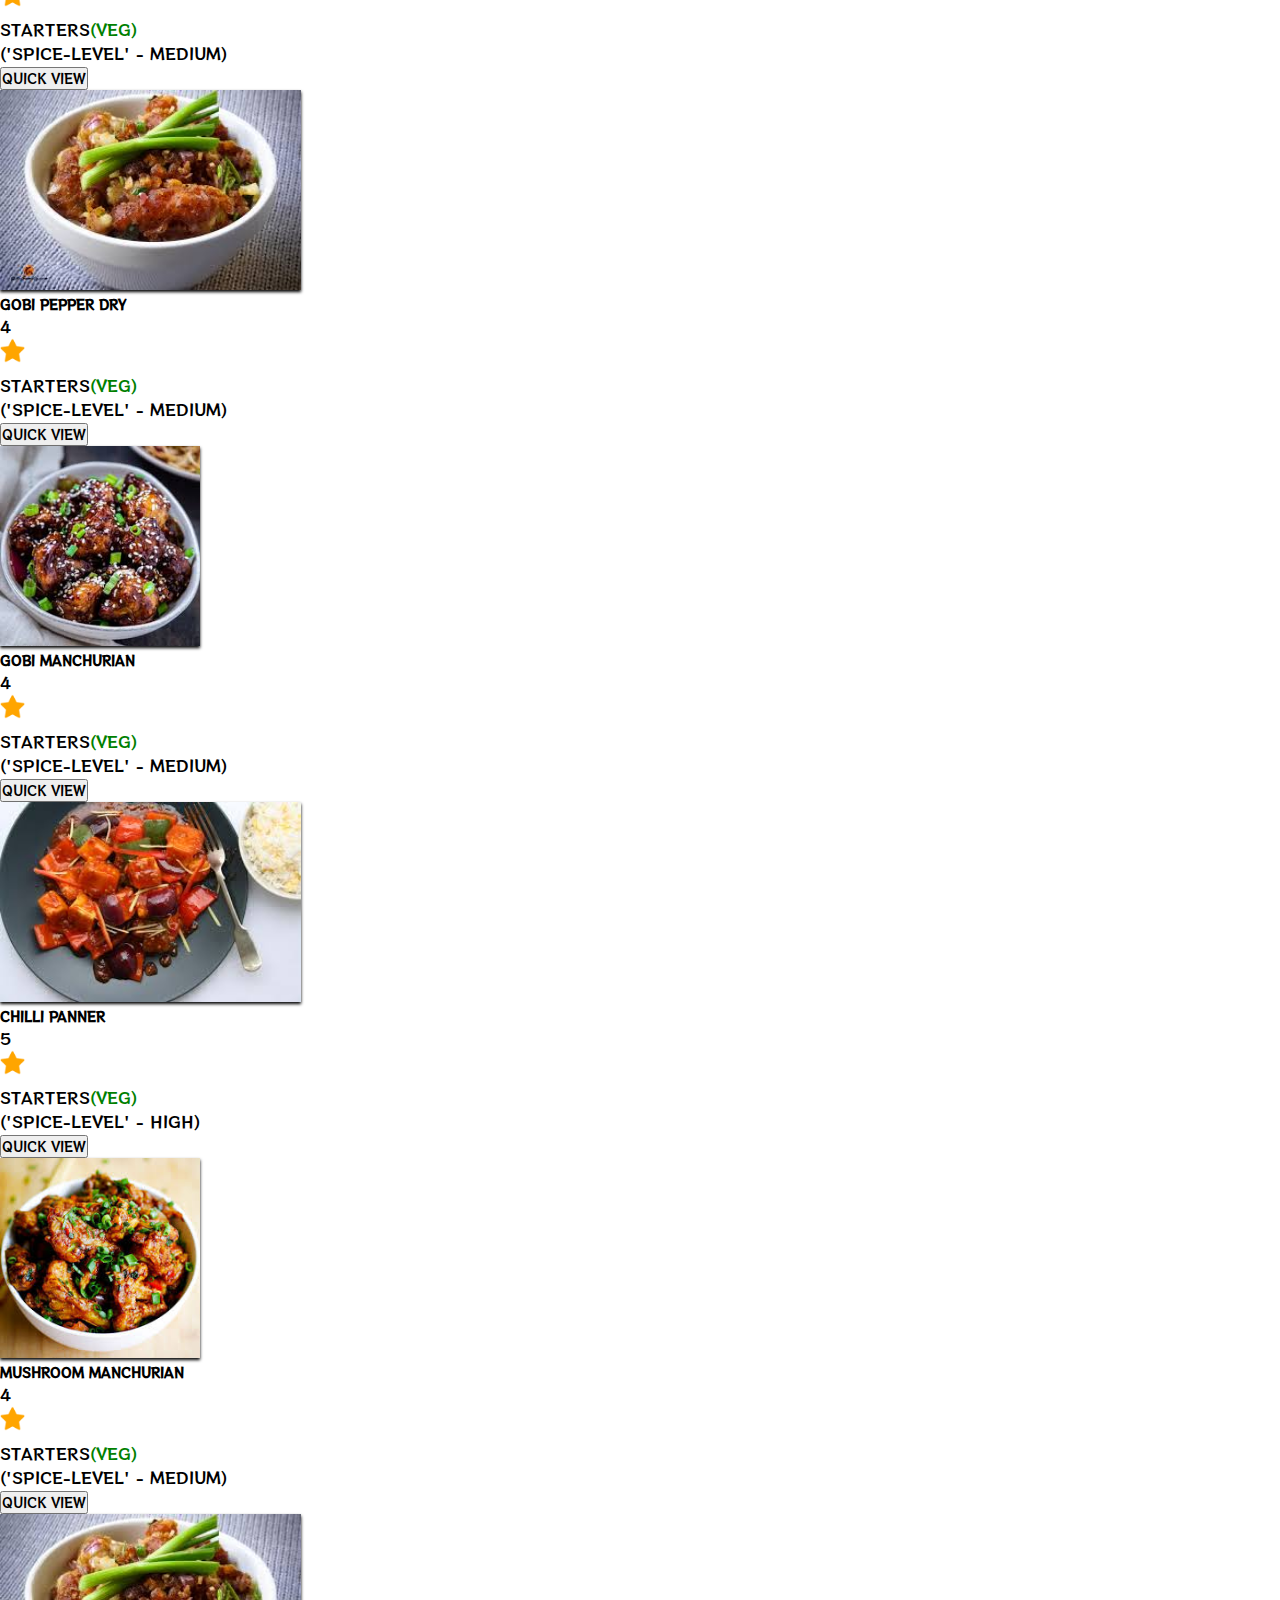
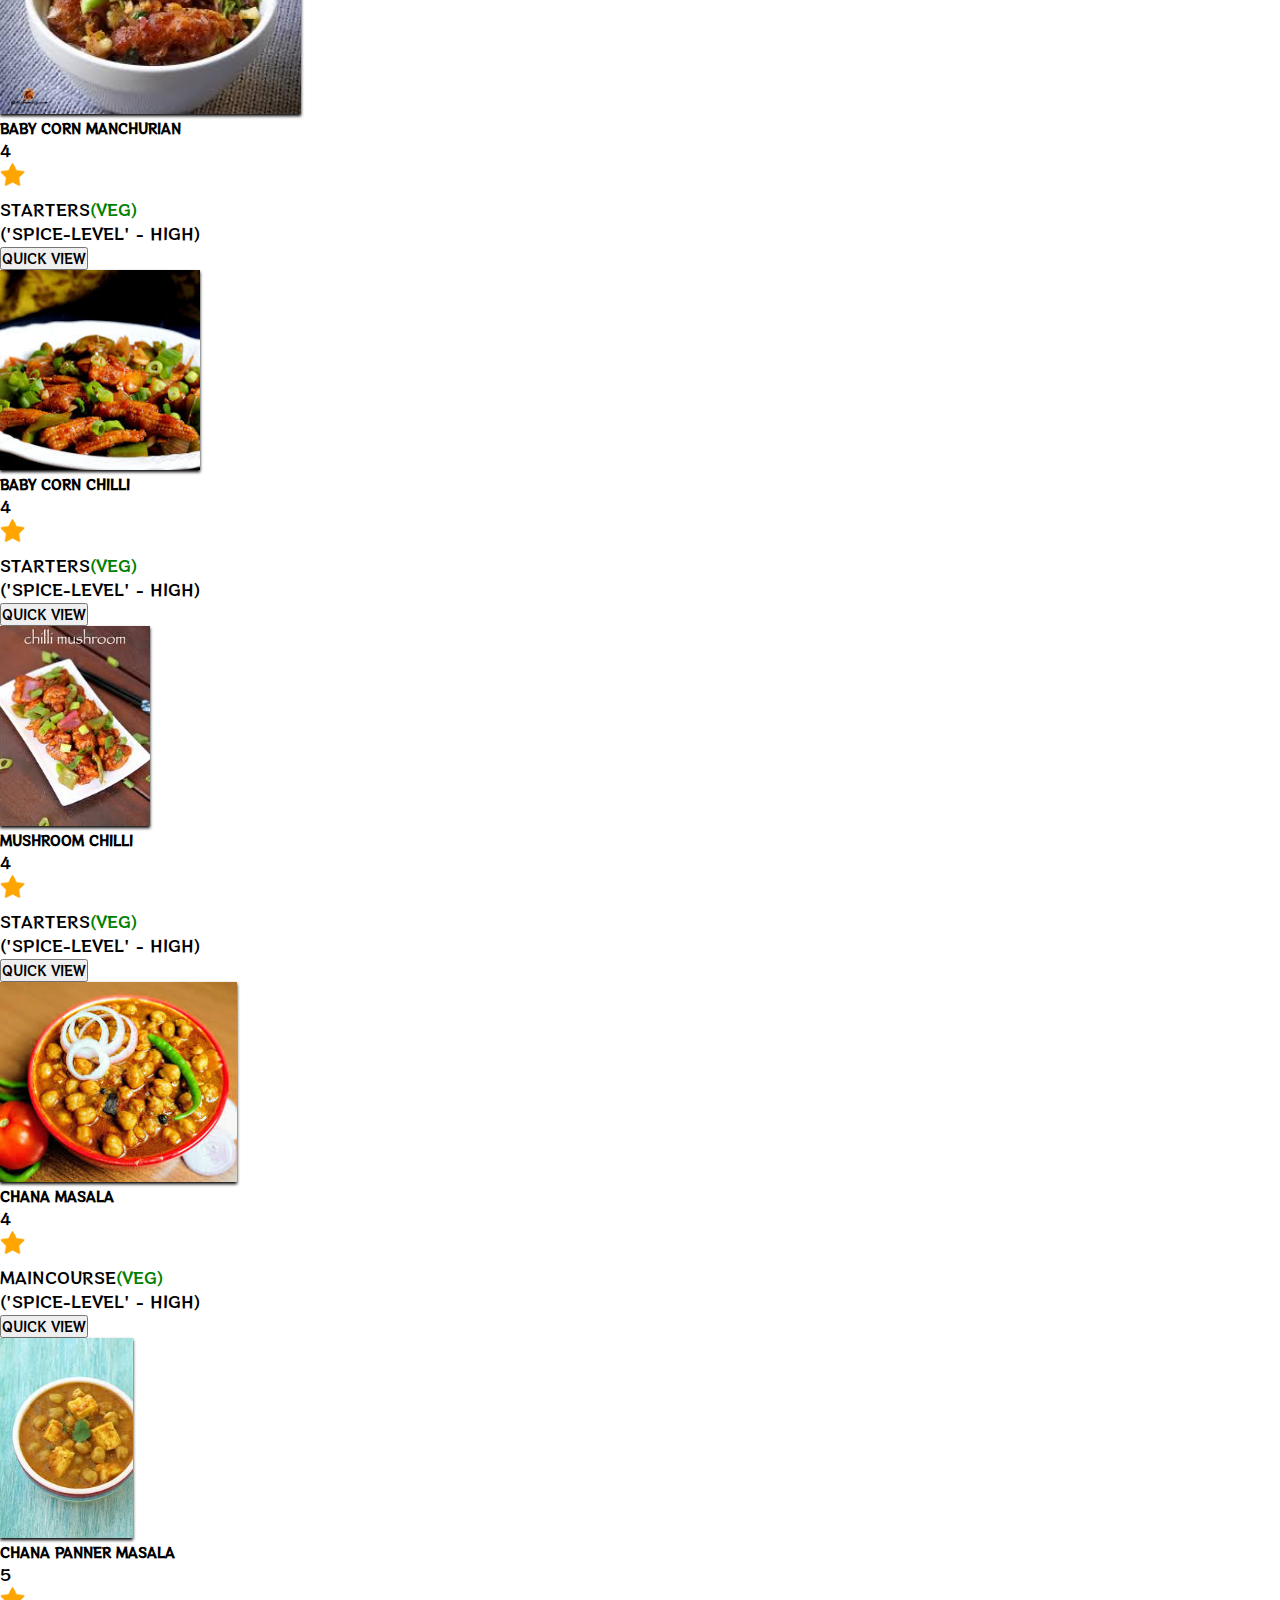
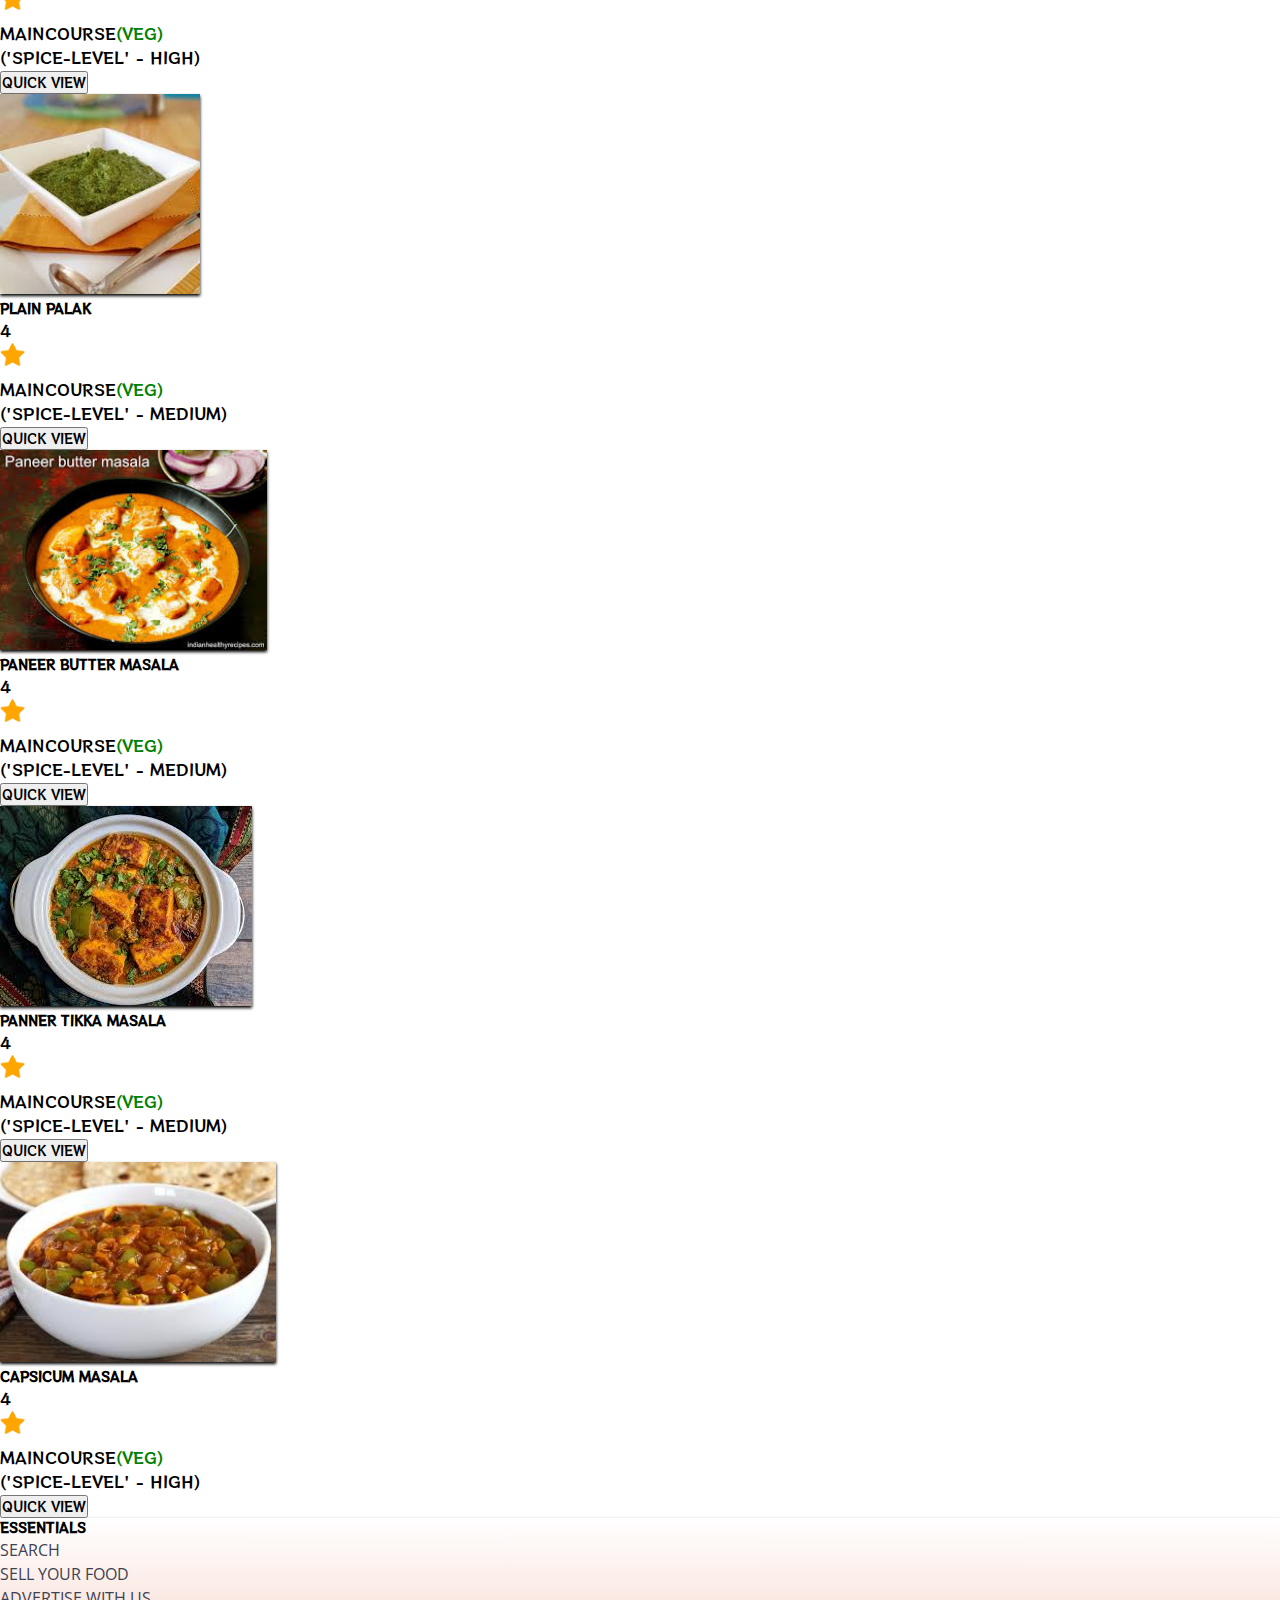
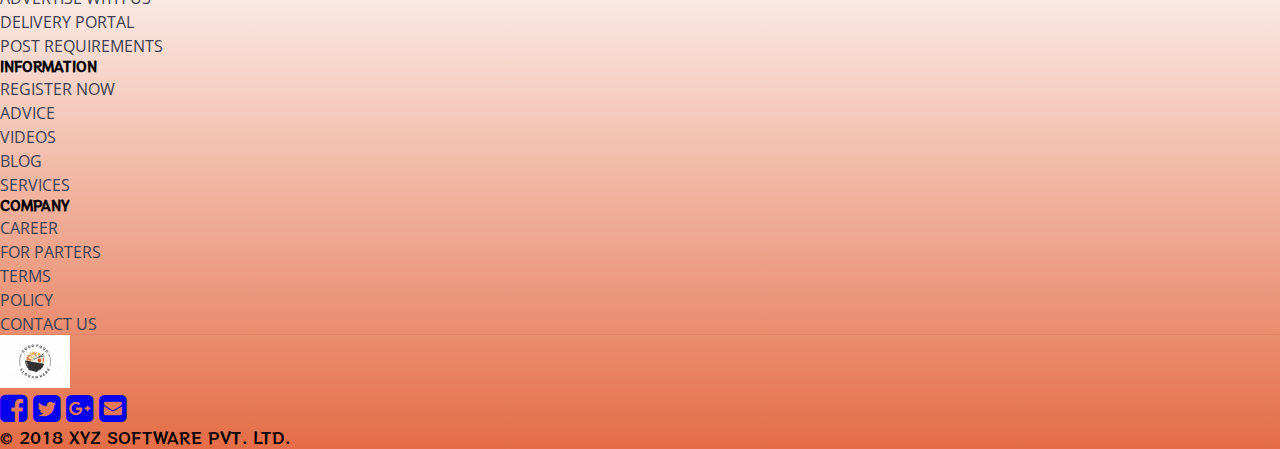
==== commit efc6abe2: "filter changes updated" ====
--- a/index.html
+++ b/index.html
@@ -221,9 +221,7 @@
 
       <!--main div logic starts-->
       <div class="col-sm-9 border">
-        <div class="d-flex flex-wrap" id="cardUp">
-
-        </div>
+        <div class="d-flex flex-wrap" id="cardUp"></div>
         <div class="d-flex flex-wrap" id="cardDown"></div>
       </div>
       </div>
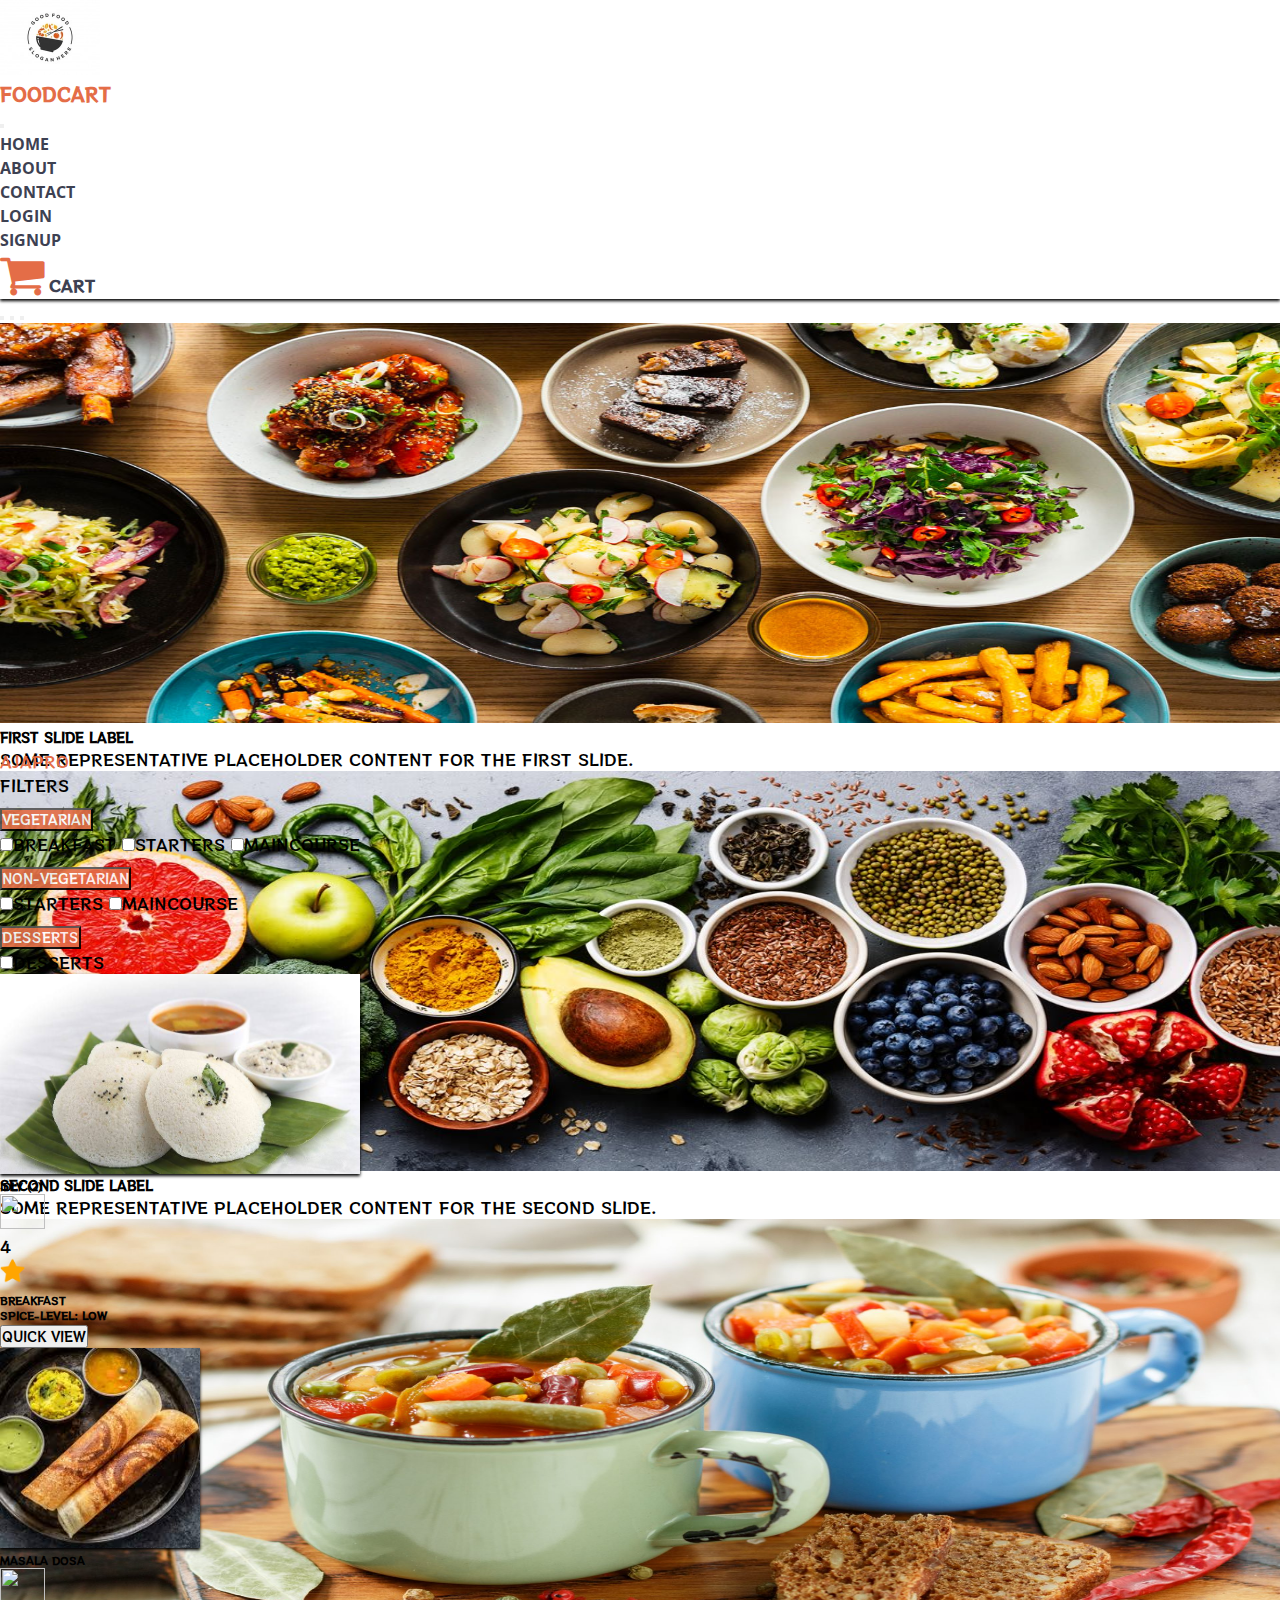
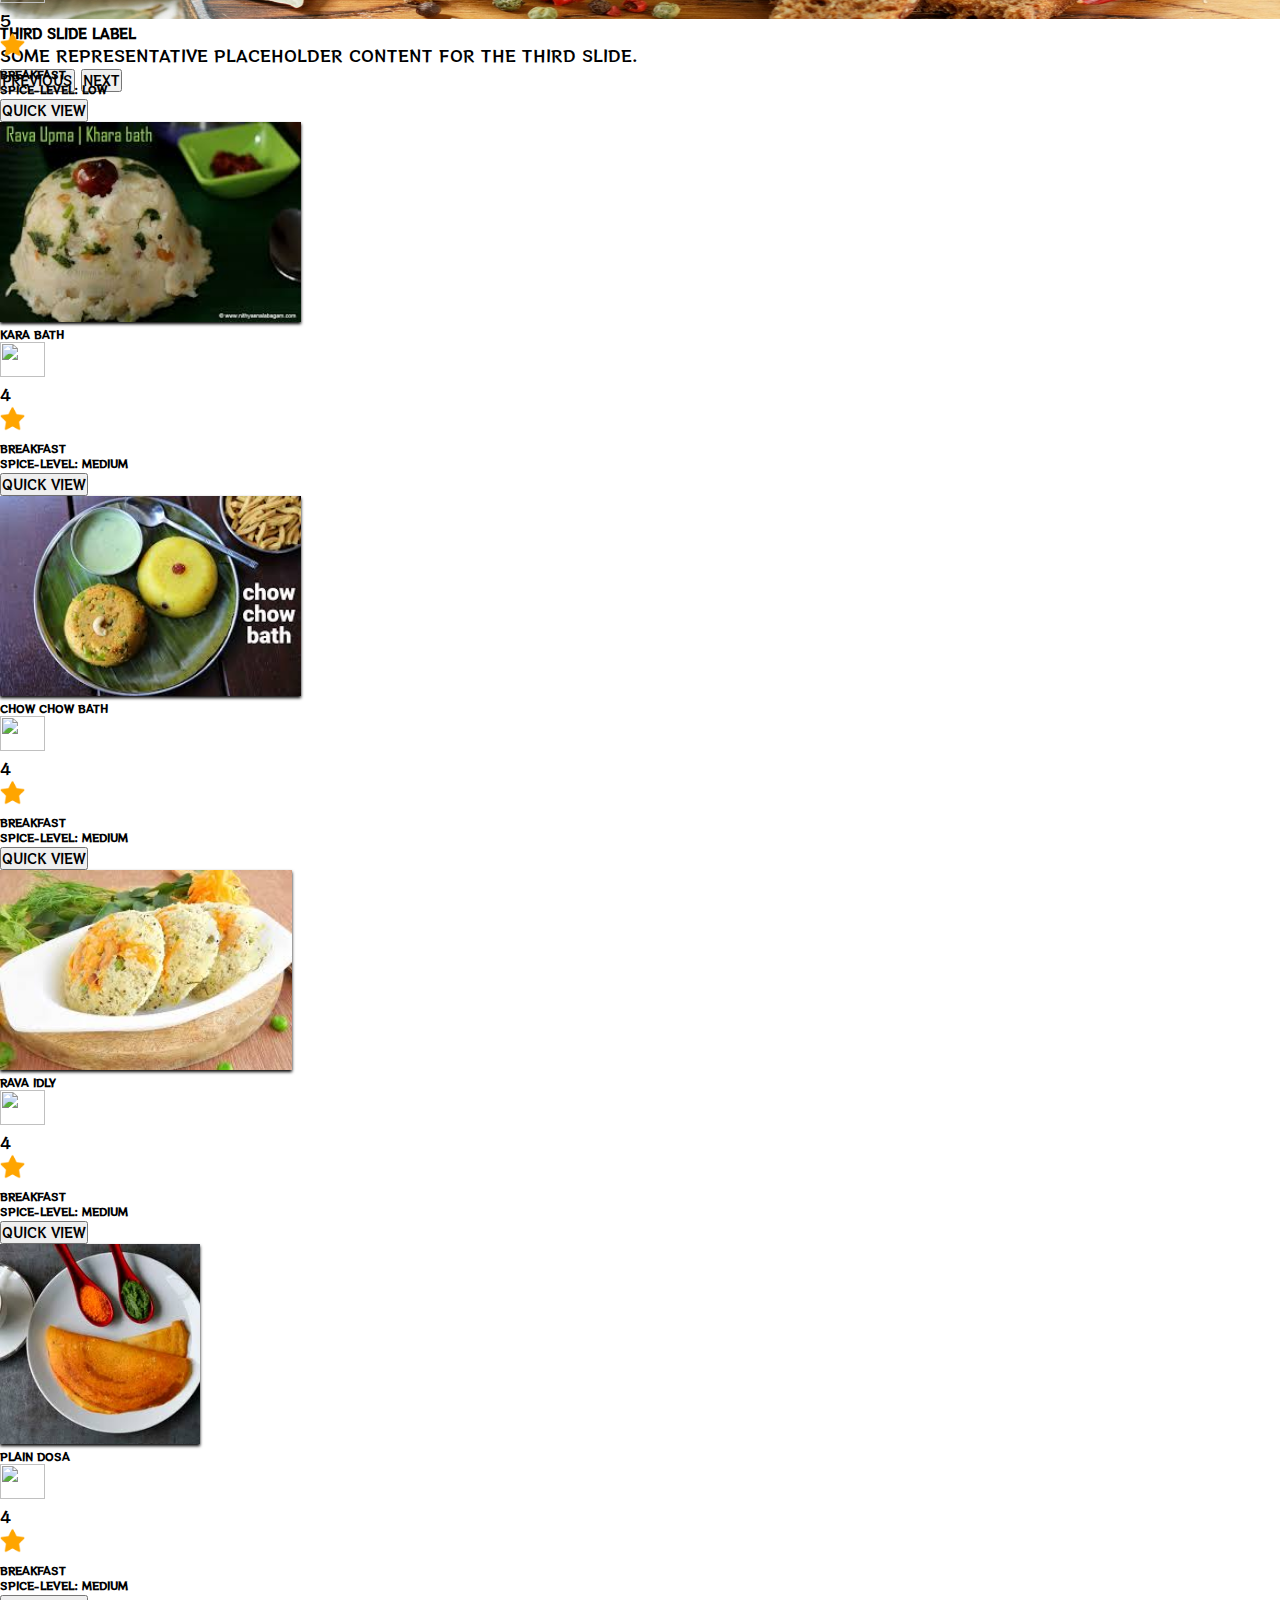
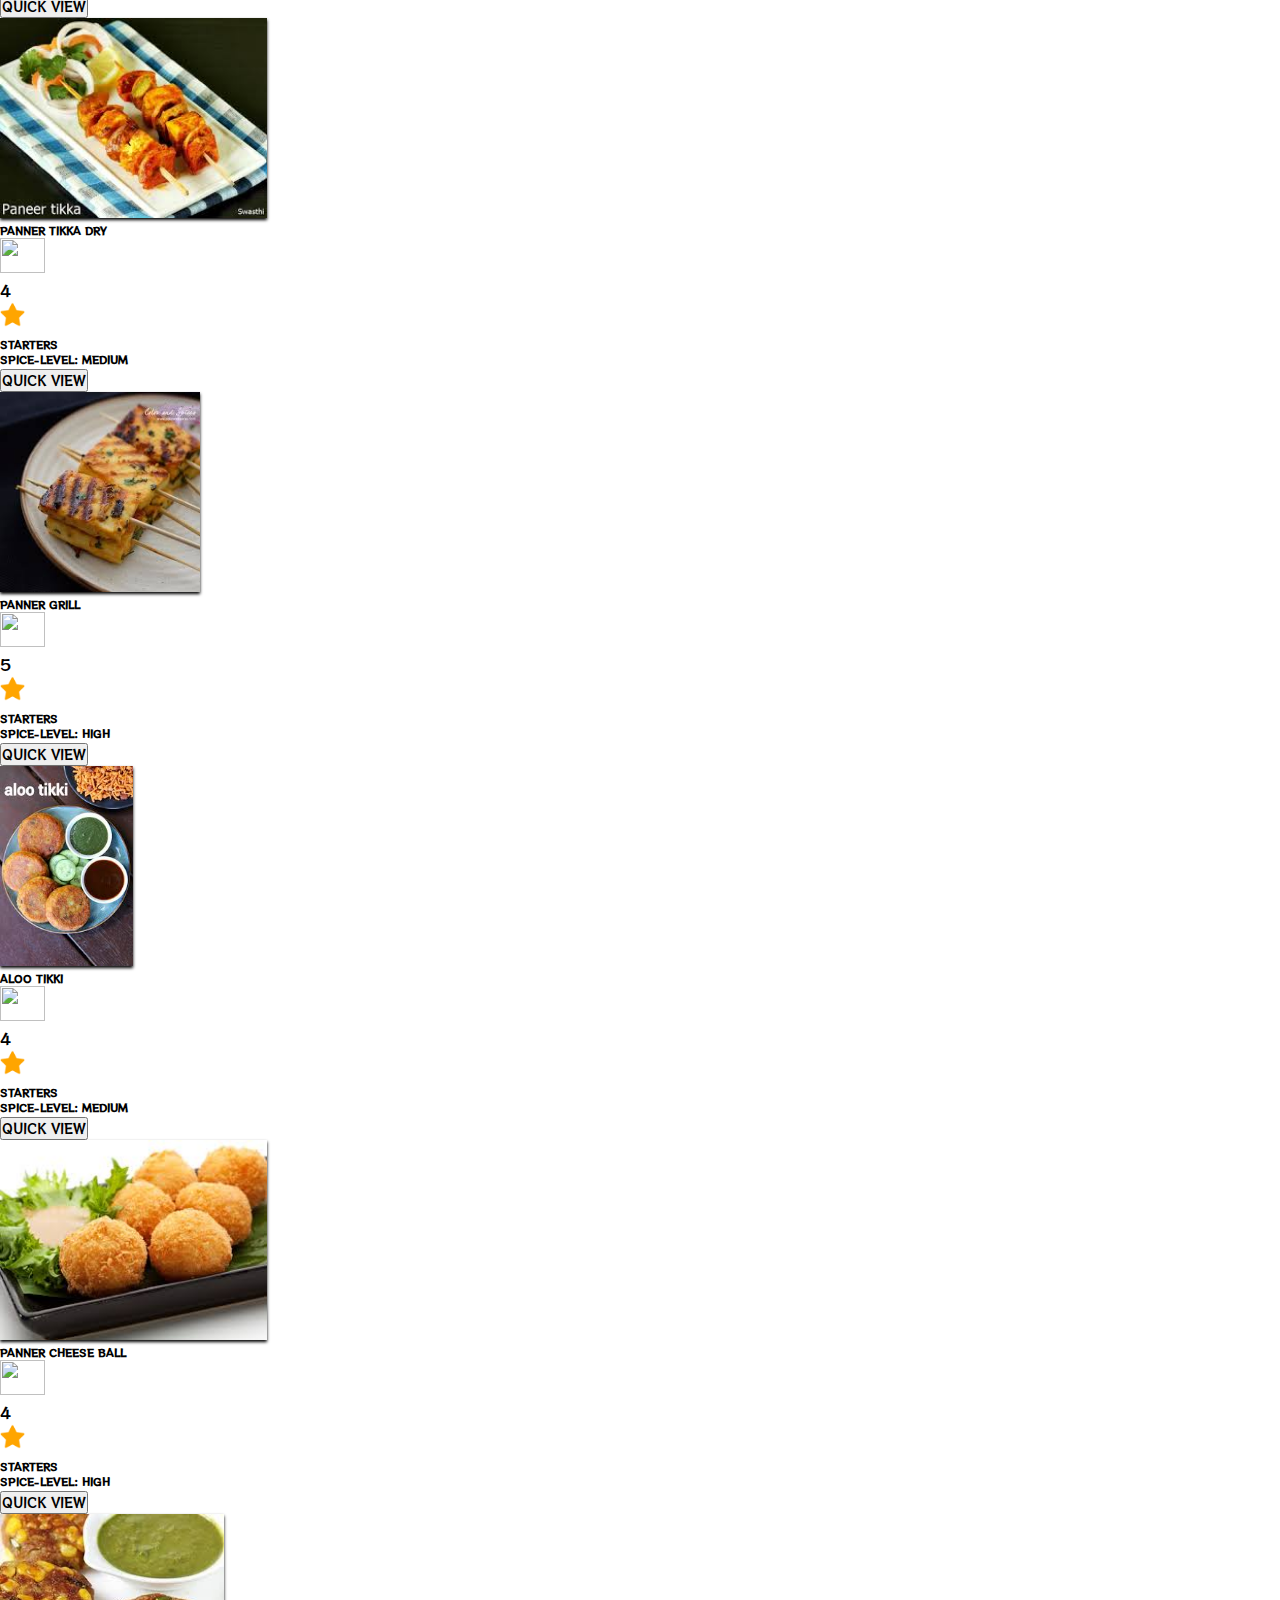
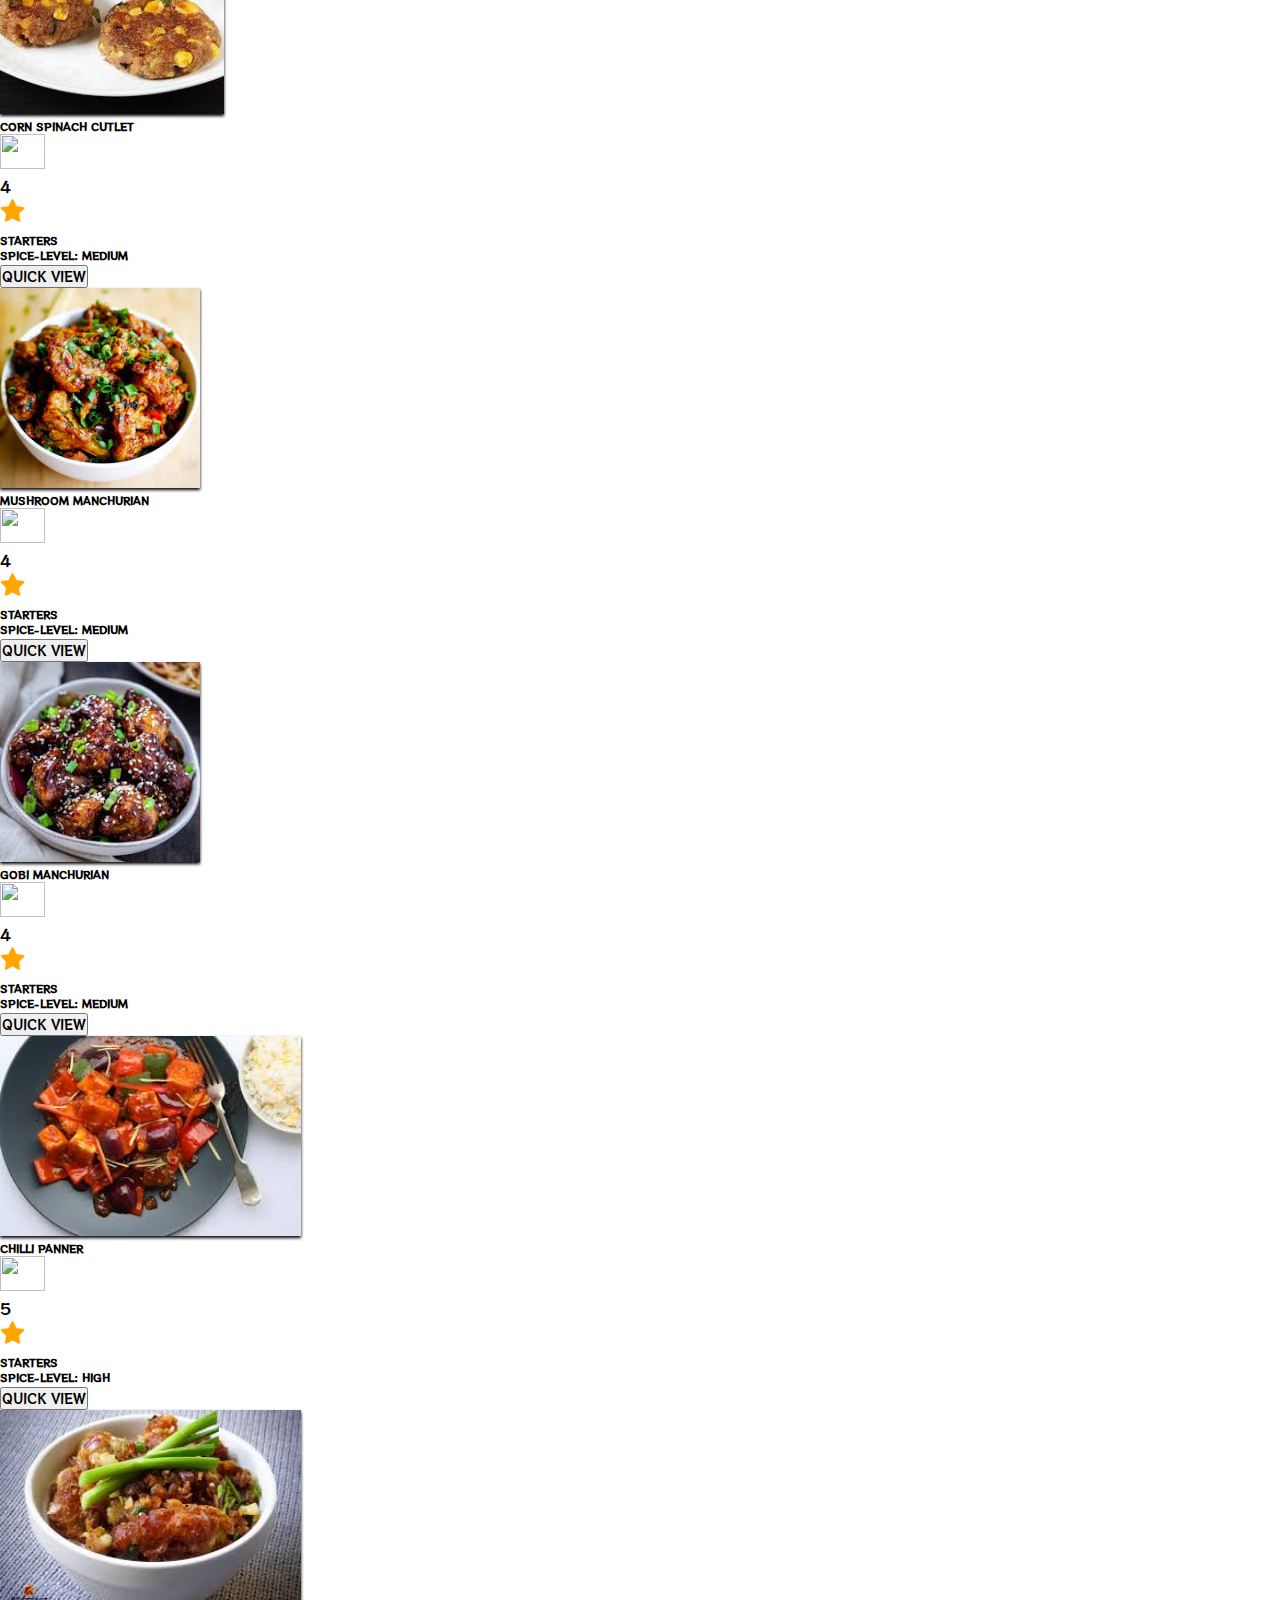
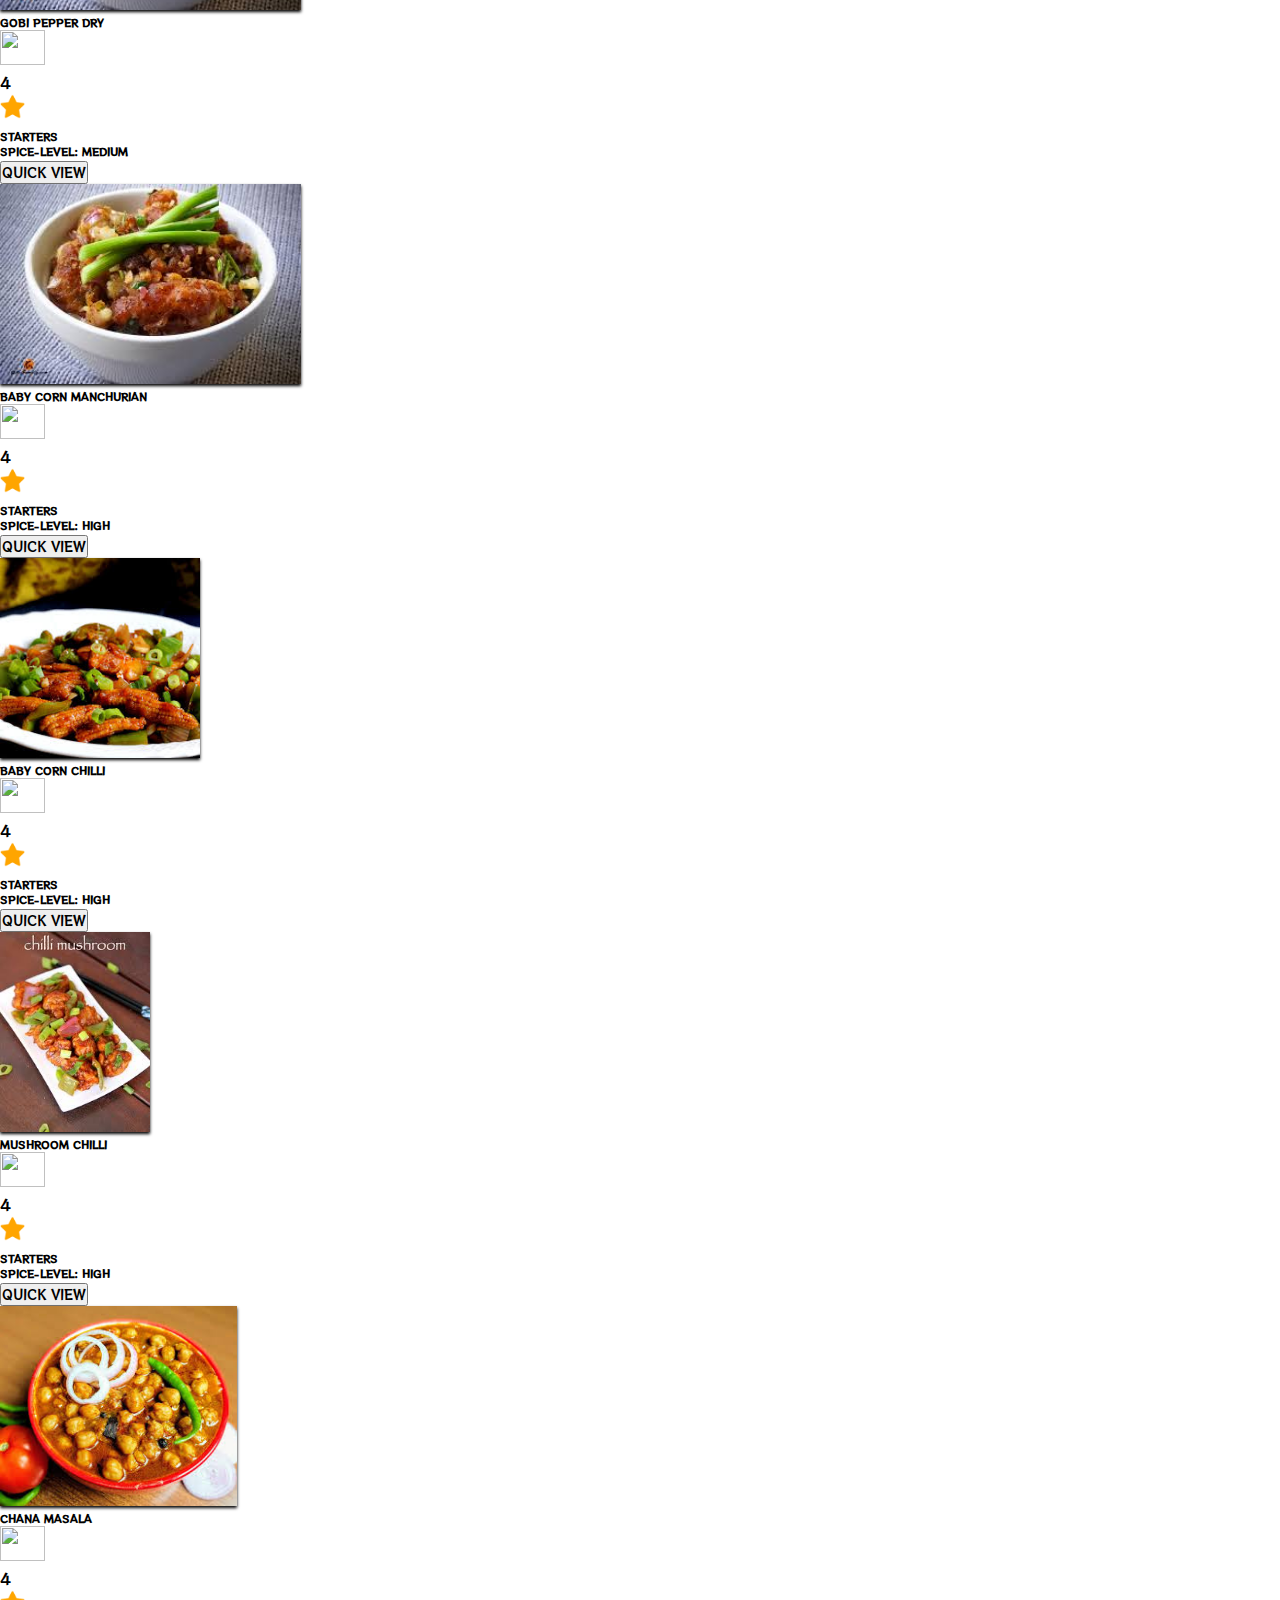
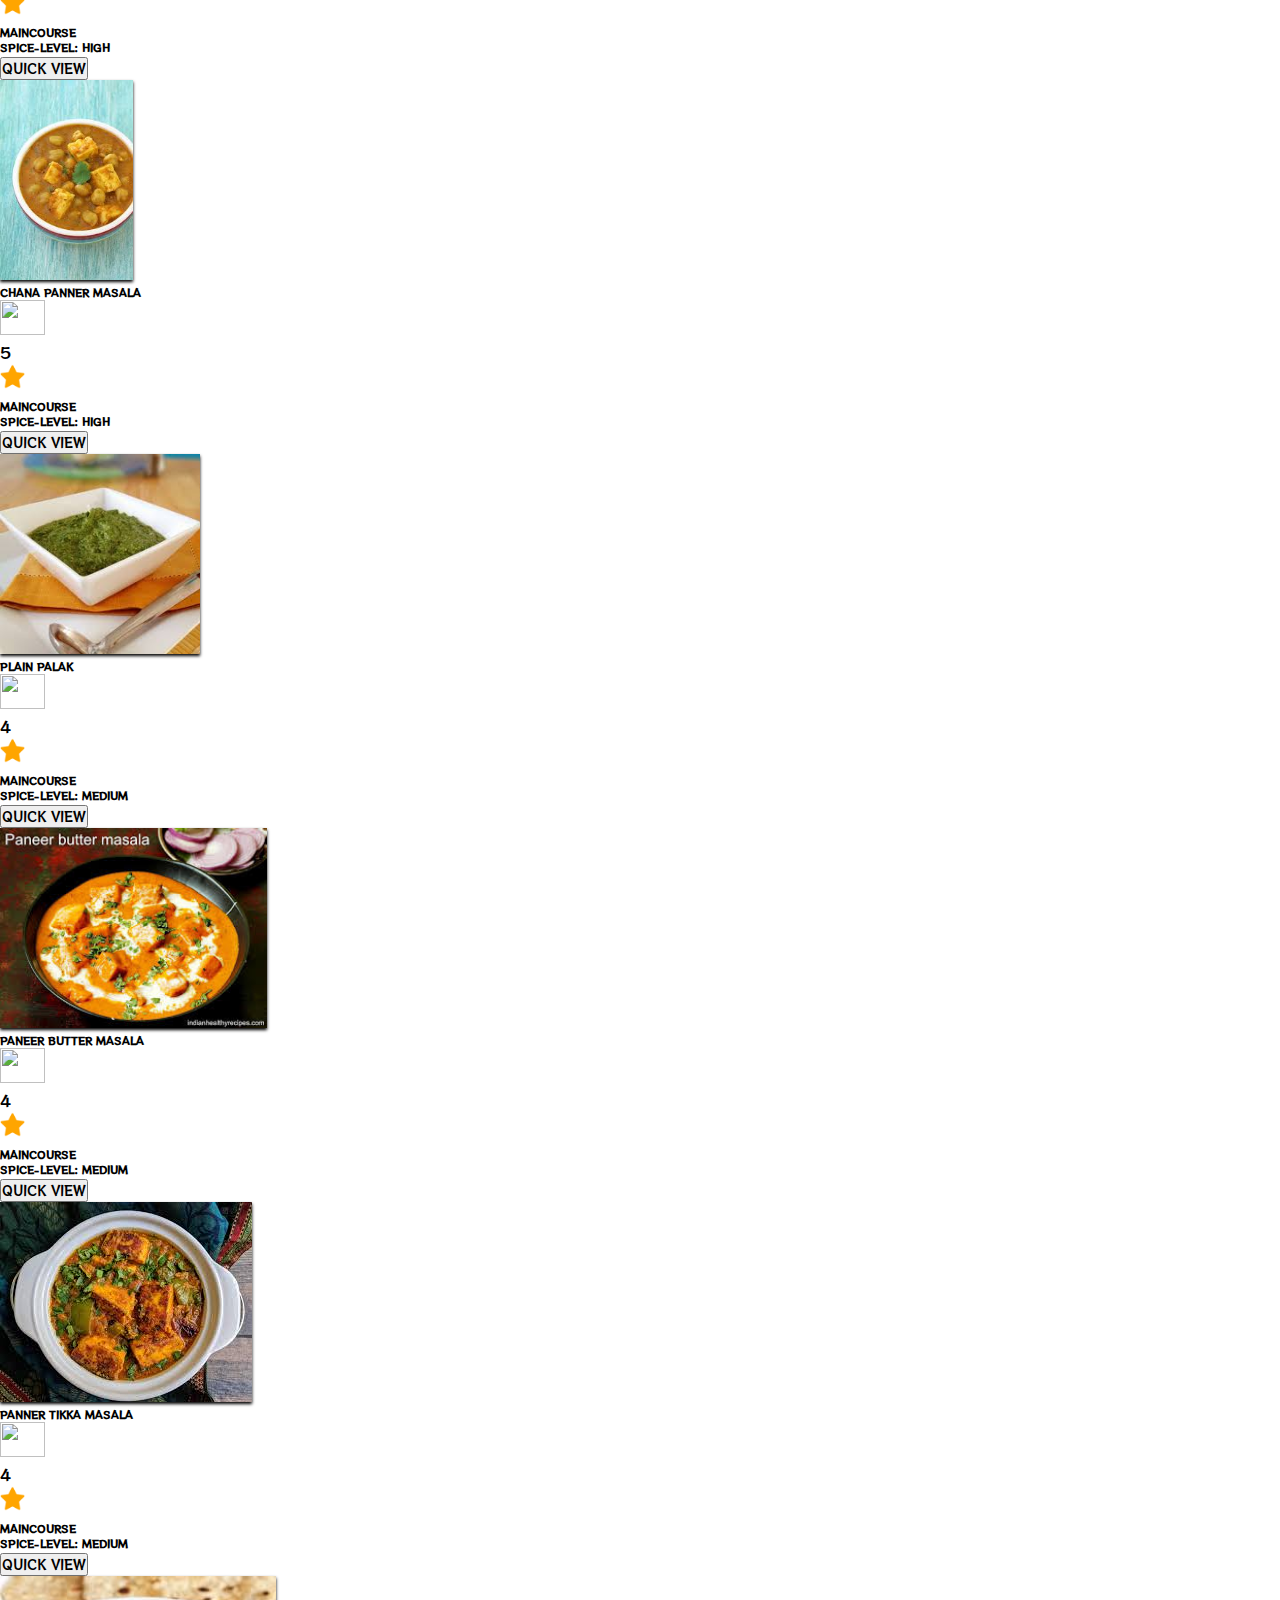
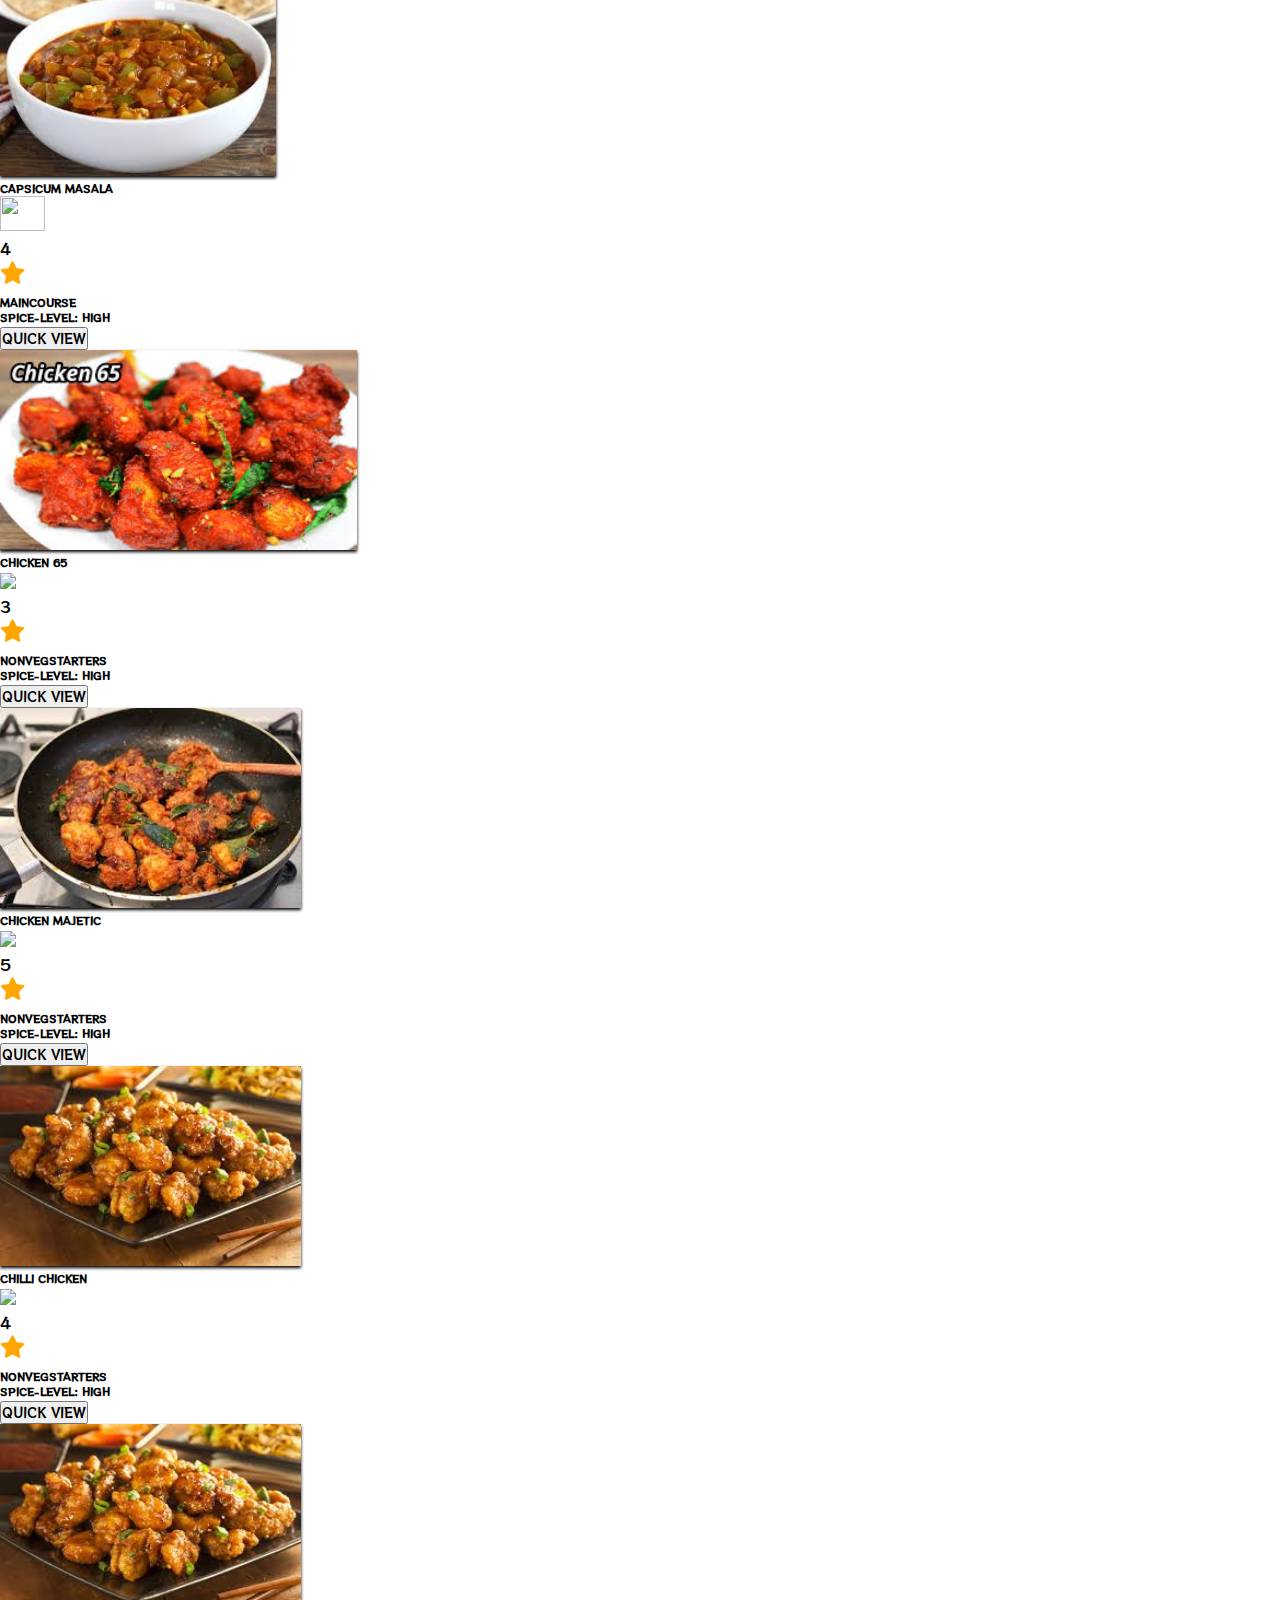
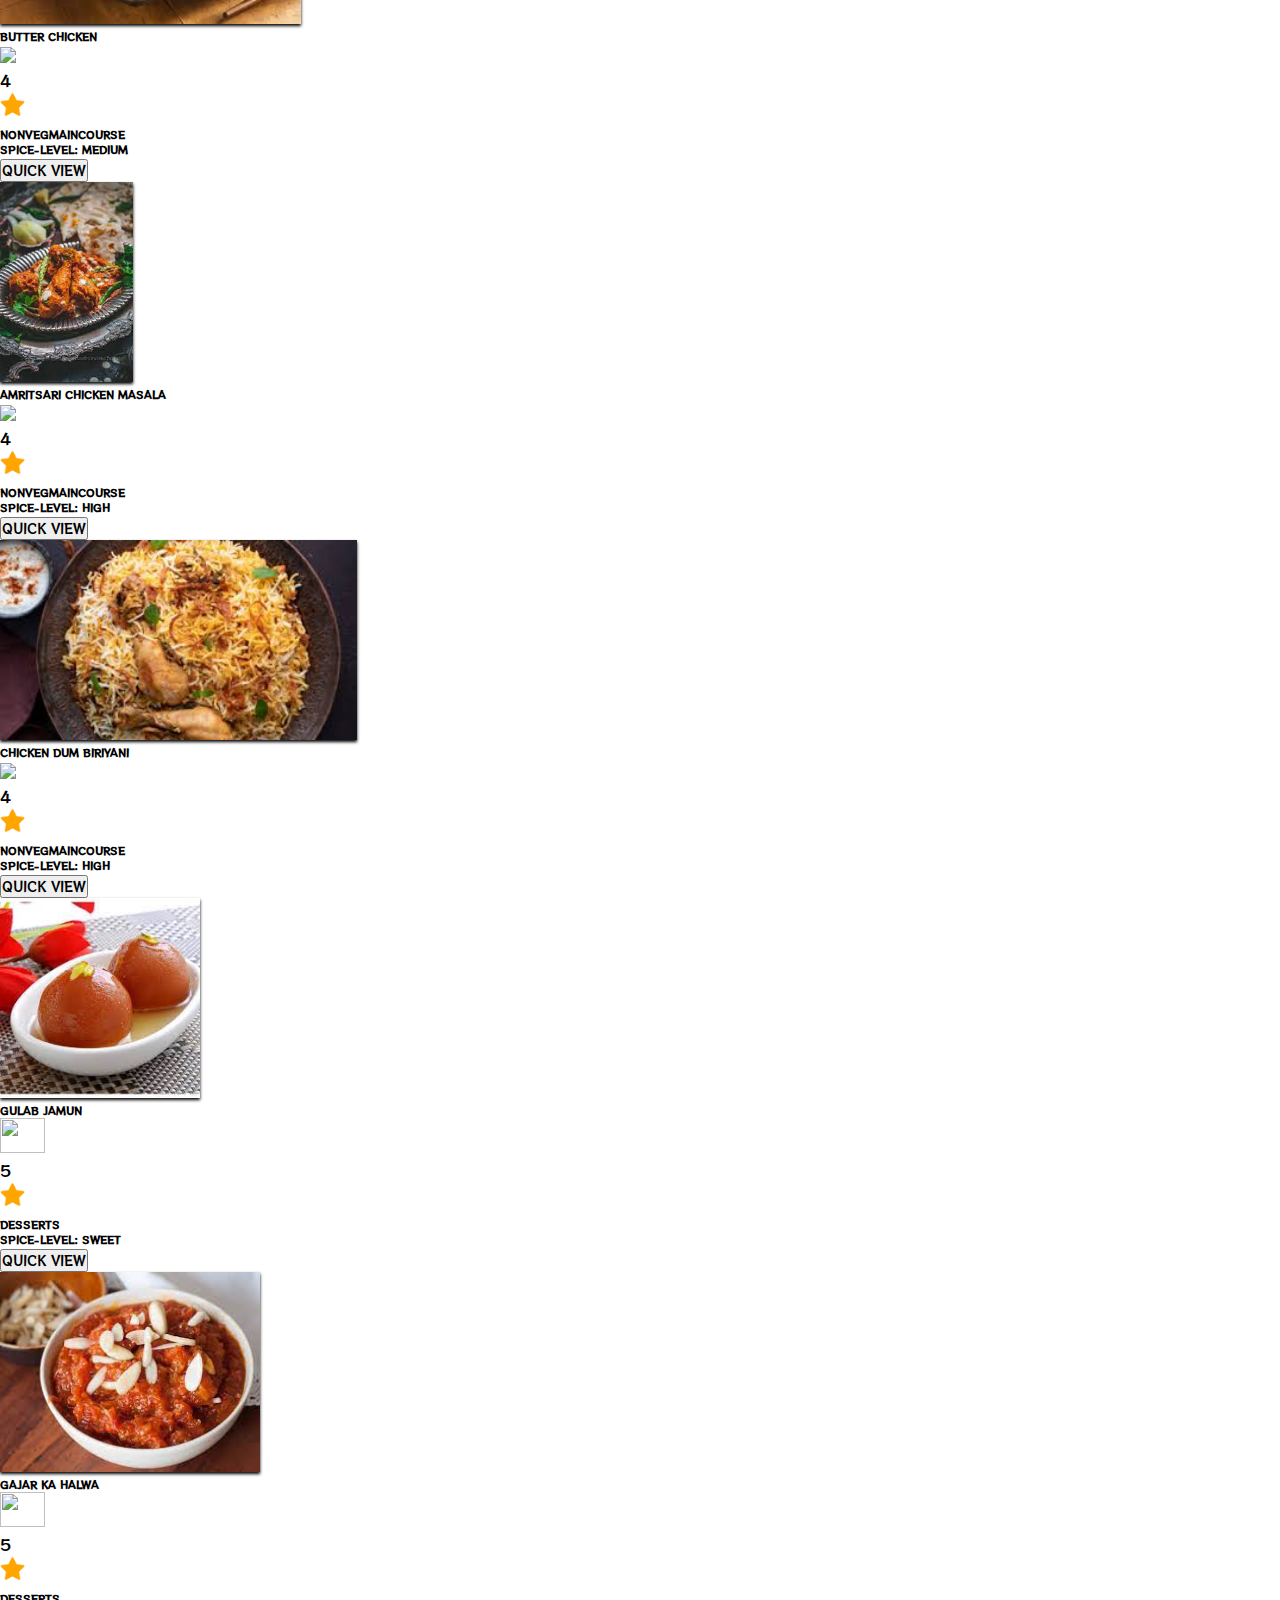
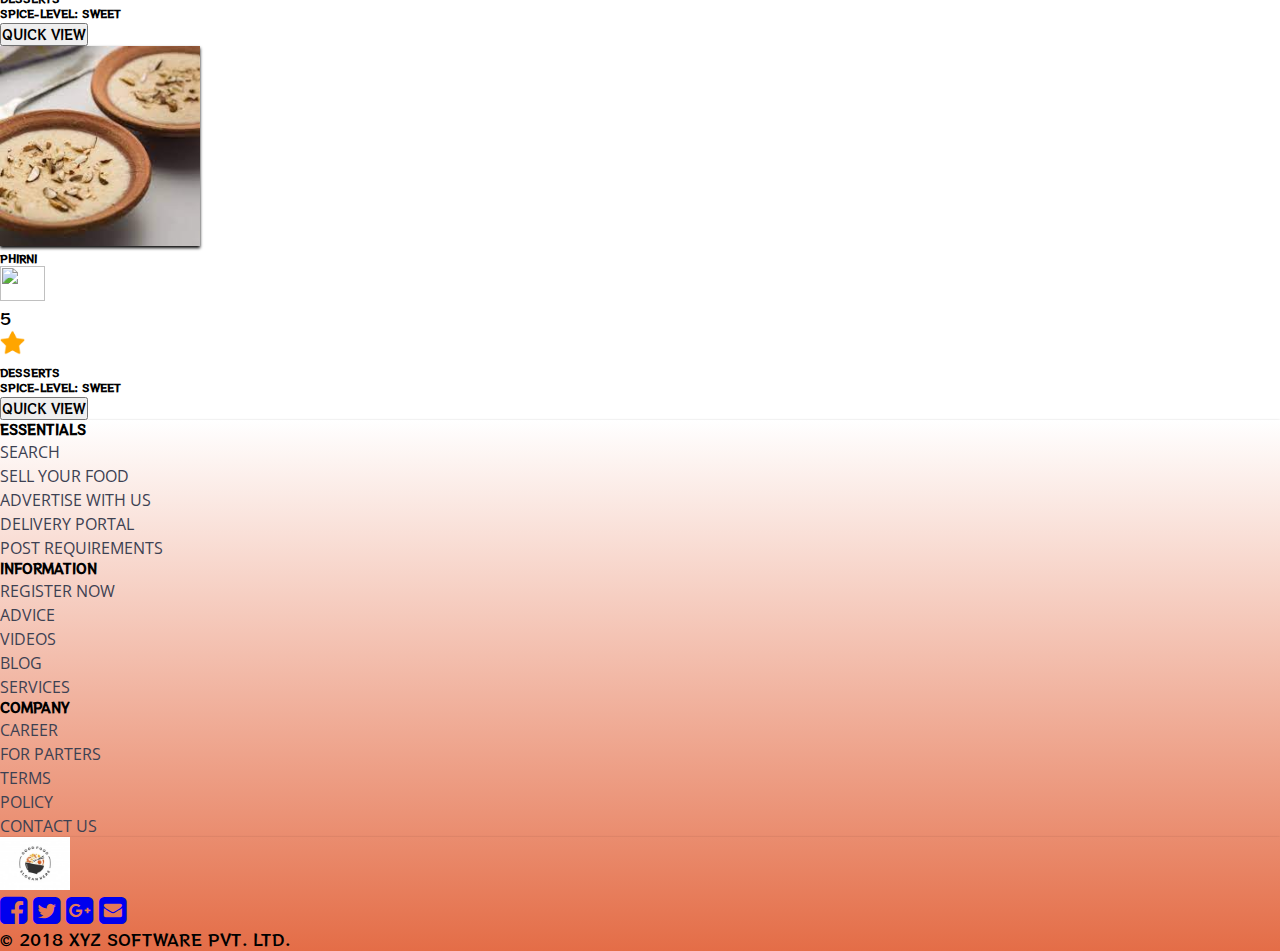
==== commit 0a0313a2: "filter bug resolved" ====
--- a/index.html
+++ b/index.html
@@ -219,14 +219,20 @@
       <!--side-navbar-ends-->
 
 
-      <!--main div logic starts-->
-      <div class="col-sm-9 border">
+      <!--main div cards logic starts-->
+      <div class="col-sm-9 border" id="cars">
         <div class="d-flex flex-wrap" id="cardUp"></div>
+        <div class="d-flex flex-wrap" id="cardUD"></div>
         <div class="d-flex flex-wrap" id="cardDown"></div>
-      </div>
-      </div>
-      <!-- main div logic ends-->
-
+        <div class="d-flex flex-wrap" id="cardDownUp"></div>
+        <div class="d-flex flex-wrap" id="cardUpDown"></div>
+        <div class="d-flex flex-wrap" id="cardSideUp"></div>
+        <div class="d-flex flex-wrap" id="cardSideDown"></div>
+        <div class="d-flex flex-wrap" id="cardSideUpDown"></div>
+      </div>
+      
+      <!-- main div cards logic ends-->
+    </div>
 
     </div>
   </div>
@@ -235,7 +241,7 @@
 
   <!--footer-starts-->
   <div class="container-fluid m-4 border footer shadow">
-    <div class="row footer-top pt-3">
+    <div class="row d-flex justify-content-between footer-top pt-3">
       <div class="col-xs-12 col-sm-4 pl-5 footers-one">
         <h5 class="pl-4">Essentials</h5>
         <ul>
